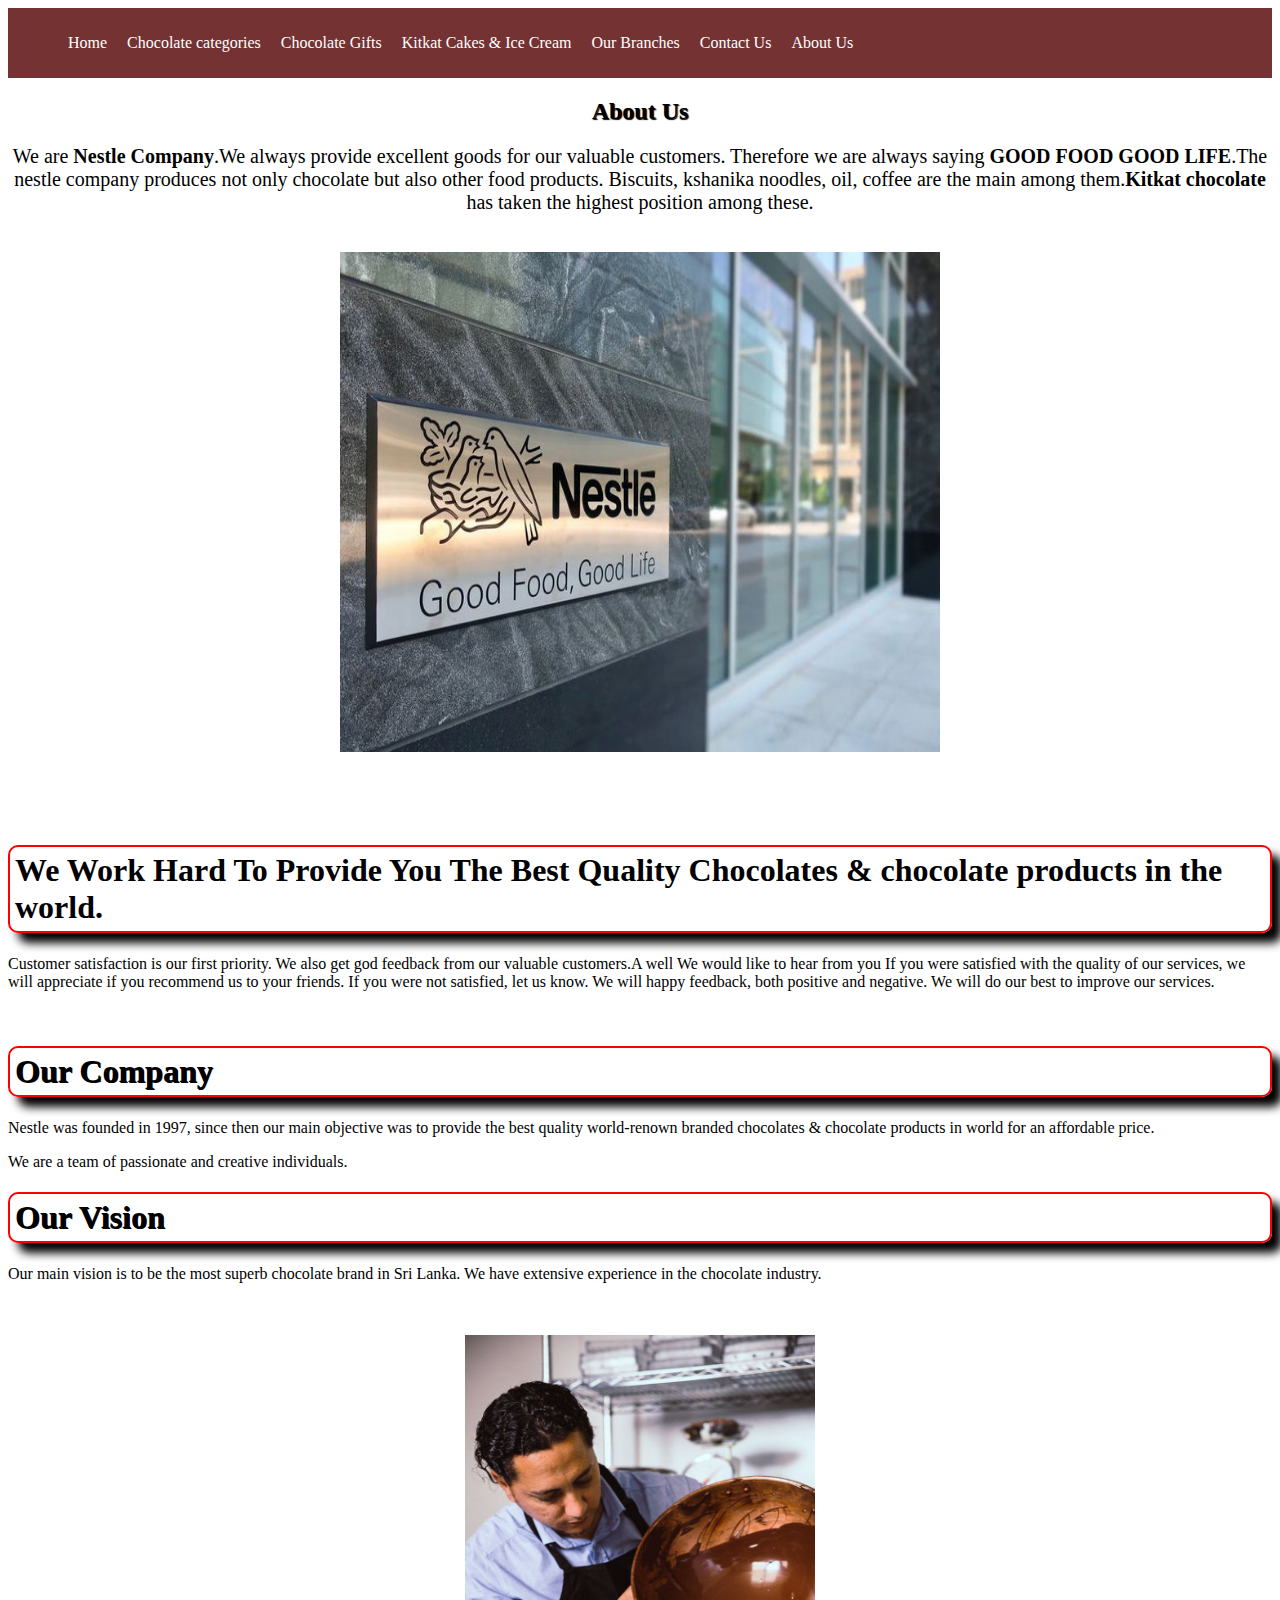
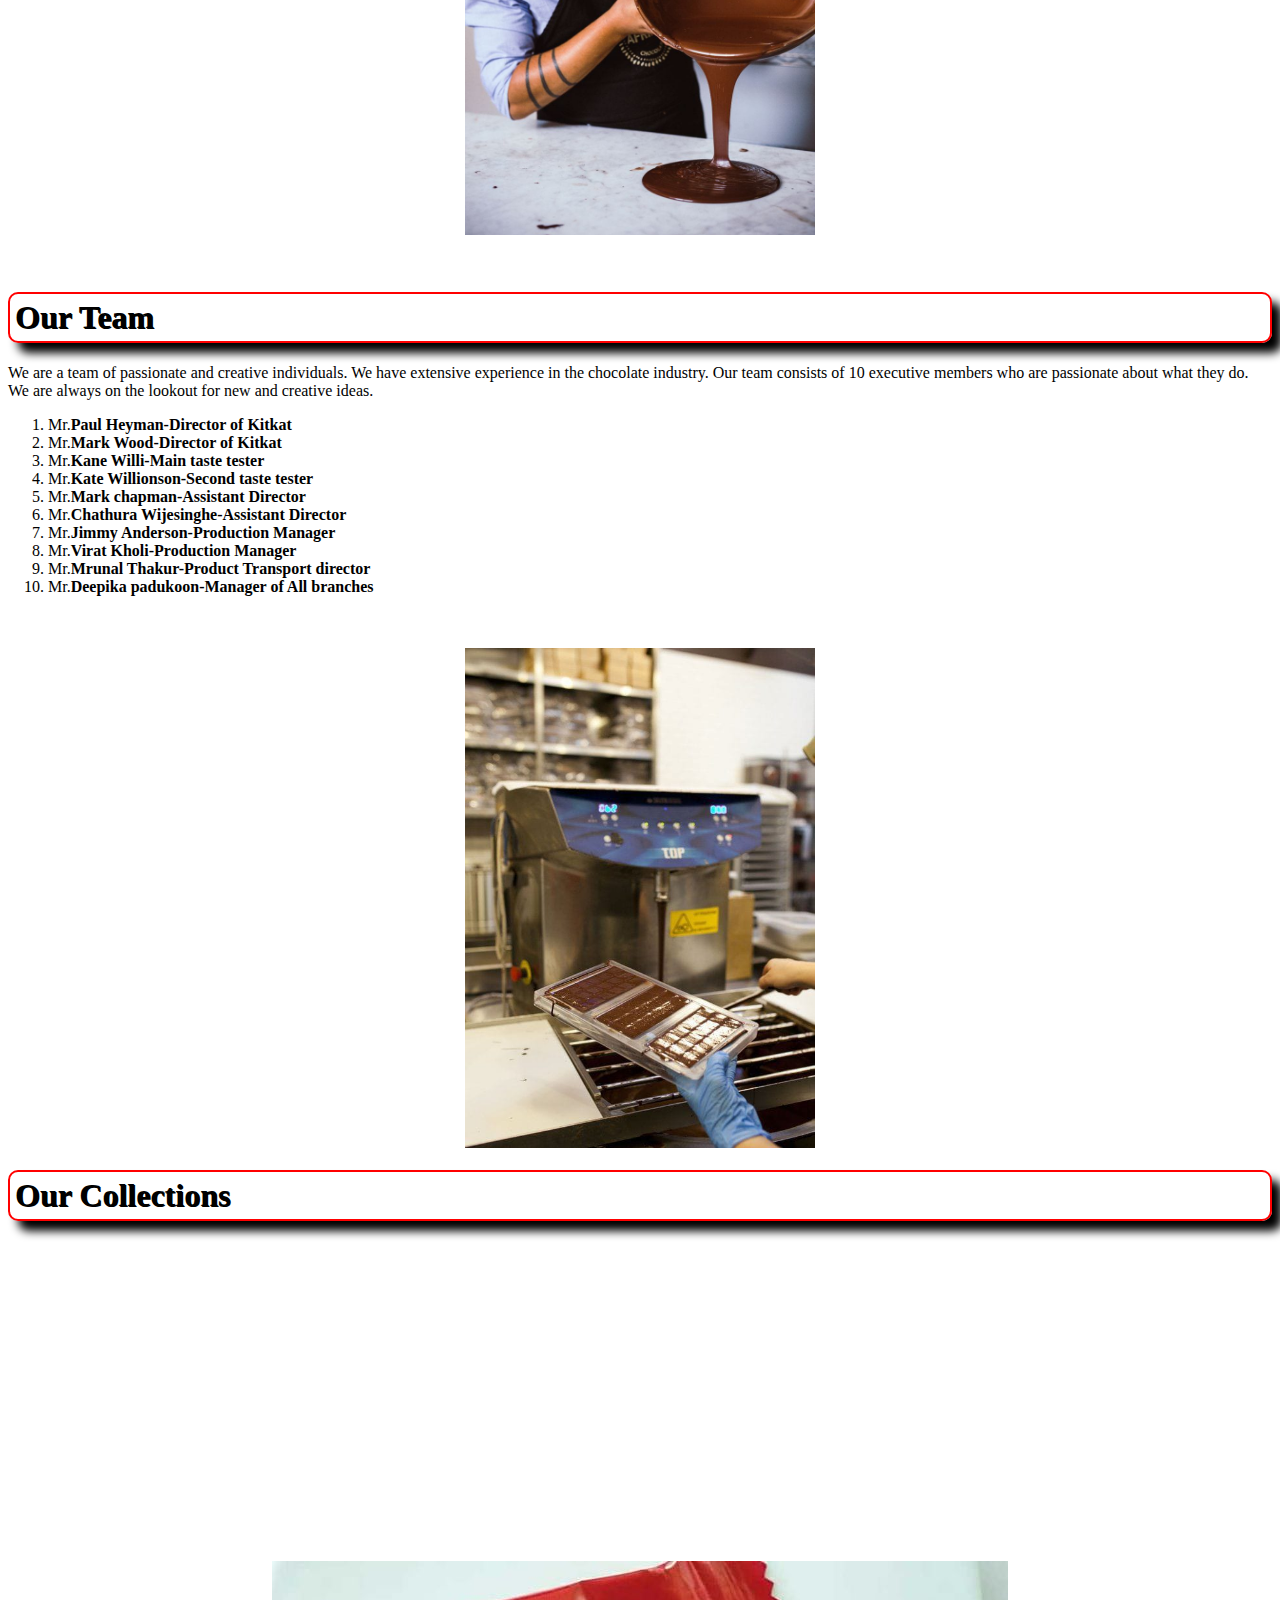
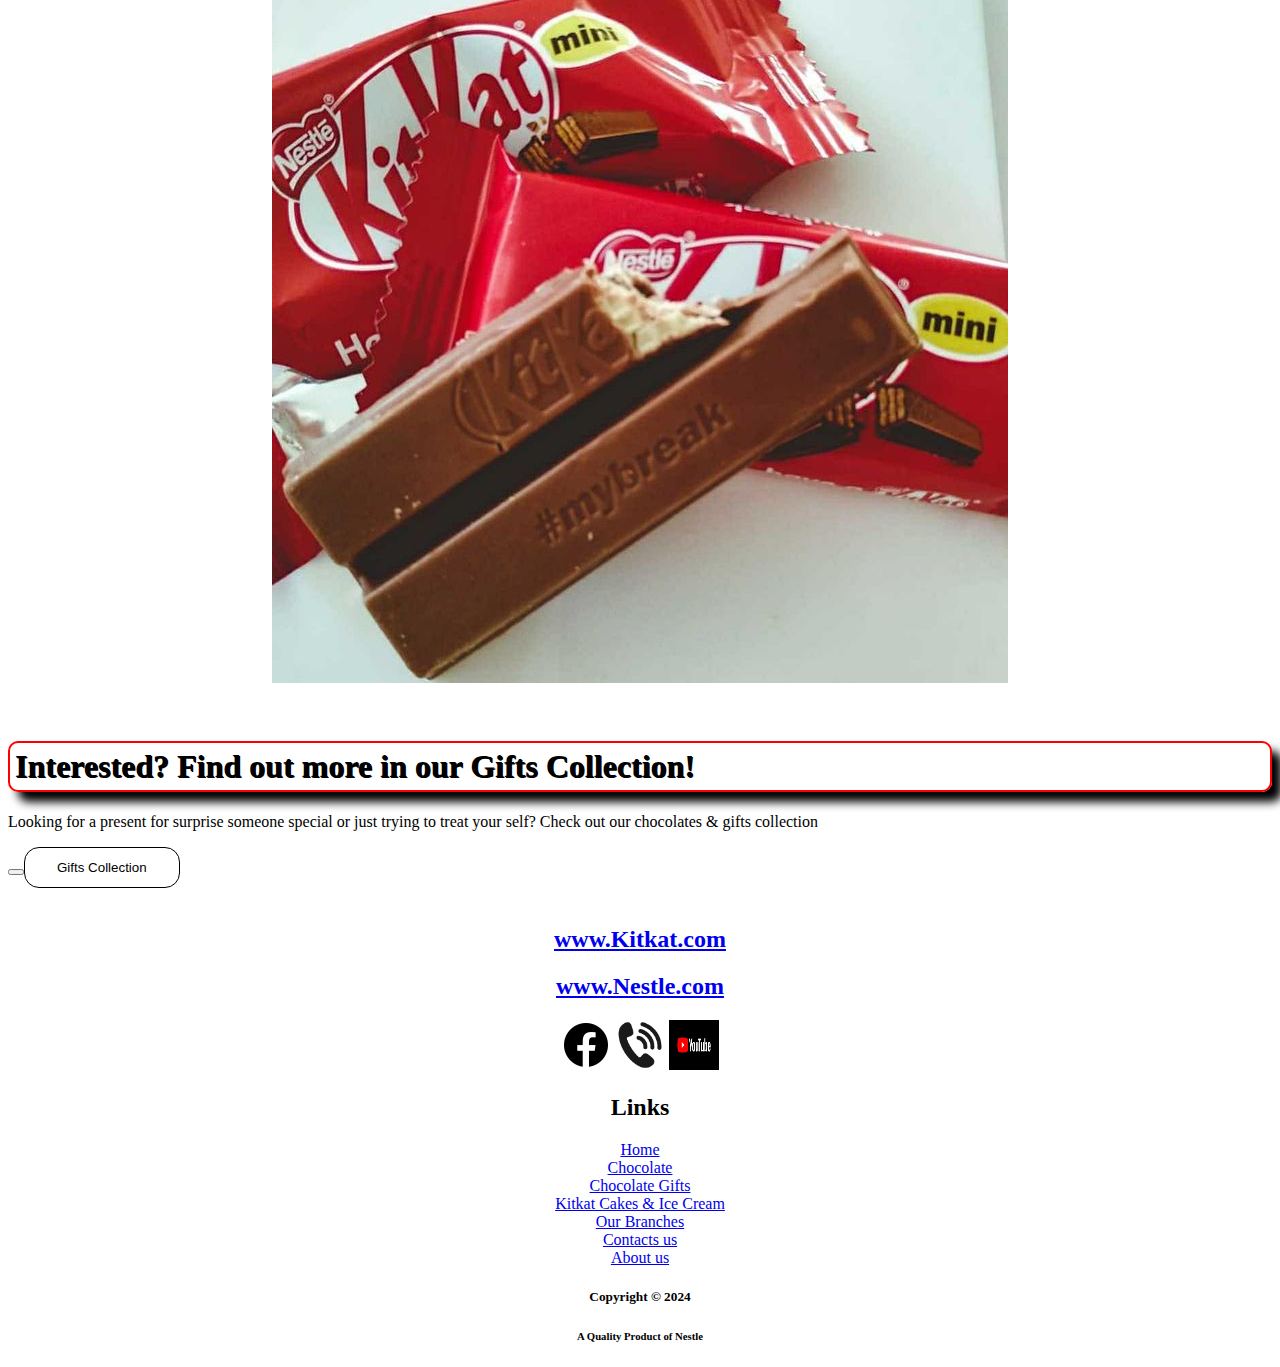
==== pages/about.html @ 21033369 "third commit" ====
<!DOCTYPE html>
<html lang="en">
<head>
    <meta charset="UTF-8">
    <meta name="viewport" content="width=device-width, initial-scale=1.0">
    <link rel="stylesheet" href="/pages/ss.css" />
    <title>About</title>
    <style>
      h2:hover{
        color: gray;
      }

      h1{
        border-width: auto;

        border: 2px solid red;

        padding: 5px;

        box-shadow: 10px 10px 10px black;

        border-radius: 10px;
      }

    </style>
</head>
<body>
    <nav>
        <ul>
          <li><a href="homepage.html">Home</a></li>
          <li><a href="chocolatepage.html">Chocolate categories</a></li>
          <li><a href="giftpage.html">Chocolate Gifts</a></li>
          <li><a href="chocolateCakes.html">Kitkat Cakes & Ice Cream</a></li>
          <li><a href="branches.html">Our Branches</a></li>
          <li><a href="contacts.html">Contact Us</a></li>
          <li><a href="About.html">About Us</a></li>
        </ul>
      </nav>
    </header>
    <main>
      <section>
        <div>
          <h2 style="text-align: center;text-shadow: 1px 1px 1px black; ">About Us</h2>
          <p style="text-align: center; font-size: 20px;">We are <b>Nestle Company</b>.We always provide excellent goods for our valuable customers.
            Therefore we are always saying <b>GOOD FOOD GOOD LIFE</b>.The nestle company produces not only chocolate but also other food products.
            Biscuits, kshanika noodles, oil, coffee are the main among them.<b>Kitkat chocolate</b> has taken the highest position among these.
          </p>
        </br>
          <img
          src="/assets/image/Nestlé to Rebrand 2 Candy Products Amid Racism Debate.jpeg"
          style="
            display: block;
            align-items: center;
            margin-left: auto;
            margin-right: auto;
          "
          width="600px"
          height="500px"
          />
        </div>
      </section>
    </br>
    </br>
    </br>
    </br>
      <section>
        <div>
          <h1>
            We Work Hard To Provide You The Best Quality Chocolates & 
            chocolate products in the world.
          </h1>
          <p><li>
            Customer satisfaction is our first priority. We also get god feedback
            from our valuable customers.A well We would like to hear from
            you If you were satisfied with the quality of our services, we
            will appreciate if you recommend us to your friends. If you were not
            satisfied, let us know. We will happy feedback, both positive and
            negative. We will do our best to improve our services.</li>
          </p>
        </div>
      </section>
      <br />
      <section>
        <div>
          <h1 style="text-shadow: 1px 1px;">Our Company</h1>
          <p><li>
            Nestle was founded in 1997, since then our main objective was
            to provide the best quality world-renown branded chocolates & chocolate
            products in world for an affordable price.</li>
            </p>
          <p>We are a team of passionate and creative individuals.</p>
        </div>
      </section>
      <section>
        <div>
          <h1 style="text-shadow: 1px 1px;">Our Vision</h1>
          <p><li>
            Our main vision is to be the most superb chocolate brand in Sri Lanka.
            We have extensive experience in the chocolate industry.</li>
          </p>
        </br>
        </br>
          <img
            src="/assets/image/WhatsApp Image 2024-09-06 at 13.57.25.jpeg"
            style="
            display: block;
            align-items: center;
            margin-left: auto;
            margin-right: auto;
            "
            alt="Process of making chocolates"
            width="350px"
            height="500px"
          />
        </div>
      </section>
      </br>
      </br>
      <section>
        <div>
          <h1 style="text-shadow: 1px 1px;">Our Team</h1>
          <p>
            We are a team of passionate and creative individuals. We have
            extensive experience in the chocolate industry. Our team consists of
            10 executive members who are passionate about what they do.
            We are always on the lookout for new and creative ideas.
          </p>
          <ol>
            <li>Mr.<b>Paul Heyman-Director of Kitkat</b></li>
            <li>Mr.<b>Mark Wood-Director of Kitkat</b></li>
            <li>Mr.<b>Kane Willi-Main taste tester</b></li>
            <li>Mr.<b>Kate Willionson-Second taste tester</b></li>
            <li>Mr.<b>Mark chapman-Assistant Director</b></li>
            <li>Mr.<b>Chathura Wijesinghe-Assistant Director</b></li>
            <li>Mr.<b>Jimmy Anderson-Production Manager</b></li>
            <li>Mr.<b>Virat Kholi-Production Manager</b></li>
            <li>Mr.<b>Mrunal Thakur-Product Transport director</b></li>
            <li>Mr.<b>Deepika padukoon-Manager of All branches</b></li>
          </ol>
        </br>
        </br>
          <img src="/assets/image/WhatsApp Image 2024-09-06 at 13.55.01 (1).jpeg" 
          style="
          display: block;
          align-items: center;
          margin-left: auto;
          margin-right: auto;
          "
          alt="Process of making chocolates"
          width="350px"
          height="500px"
          />
        </div>
      </section>
      <section>
        <div>
          <h1 style="text-shadow: 1px 1px;">Our Collections</h1>
          <iframe
            width="560"
            height="315"
            src="https://youtu.be/jKXQO_cjPKM?si=lywAt_xCs_itlaoI"
            title="YouTube video player"
            frameborder="0"
            allow="accelerometer; autoplay; clipboard-write; encrypted-media; gyroscope; picture-in-picture; web-share"
            referrerpolicy="strict-origin-when-cross-origin"
            allowfullscreen
          ></iframe>
          <iframe
            width="560"
            height="315"
            src="https://www.youtube.com/embed/FI9bSab16A4?si=kc9PJLikUp6NFxEb"
            title="YouTube video player"
            frameborder="0"
            allow="accelerometer; autoplay; clipboard-write; encrypted-media; gyroscope; picture-in-picture; web-share"
            referrerpolicy="strict-origin-when-cross-origin"
            allowfullscreen
          ></iframe>

          <img
            src="/assets/image/Chocolate.jpeg"
            style="display: block; margin-left: auto; margin-right: auto"
            alt="collection"
          />
        </br>
        </br>
          <h1 style="text-shadow: 1px 1px;">Interested? Find out more in our Gifts Collection!</h1>
          <p>
            Looking for a present for surprise someone special or just trying to
            treat your self? Check out our chocolates & gifts collection
          </p>
          <button>
            <a href="/pages/giftpage.html"><button class="btn">Gifts Collection</button></a>
          </button>
        </div>
      </section>
      </br>

      <footer style="text-align: center; background-color: rgb(255, 255, 255)">
        <h2><a href="https://www.kitkat.com/">www.Kitkat.com</a></h2>
        <h2><a href="https://www.kitkat.com/">www.Nestle.com</a></h2>
        <img
          src="/assets/image/icons8-facebook-logo-50.png"
          width="50px"
          height="50px"
          alt="facebook logo"
        />

        <img
          src="/assets/image/Premium Vector _ Vector phone icon.jpeg"
          width="50px"
          height="50px"
          alt="call logo"
        />
        <img
          src="/assets/image/download.jpeg"
          width="50px"
          height="50px"
          alt="youtube logo"
        />
         <h2>Links</h2>

        <a href="homepage.html">Home </a>
        <br />
        <a href="ChocolatePage.html">Chocolate</a>
        <br />
        <a href="giftpage.html">Chocolate Gifts</a>
        <br />
        <a href="chocolateCakes.html">Kitkat Cakes & Ice Cream</a>
        <br />
        <a href="Branches.html">Our Branches</a>
        <br />
        <a href="contacts.html">Contacts us</a>
        <br />
        <a href="about.html">About us</a>
        <h5>Copyright &copy; 2024</h5>
        <h6>A Quality Product of Nestle</h6>
    </main>
</body>
</html>
---- pages/ss.css ----
.main{
    display: flex;
    flex-direction: column;
    align-items: center;
    justify-content: center;
    margin-top: 5%;
    margin-bottom: 5%;
    background-color : #ffffff;
}

.card{
    display: inline-block;
    margin: 2%;
    padding: 2%;
    background-color: #f5f5f5;
    border-radius: 10px;
    box-shadow: 0 0 10px rgba(0, 0, 0, 0.2);
    text-align: center;
    width: 30%;
    height: 30%;
    text-align: center;
}

.card img{
    width: 100%;
    height: 100%;
    border-radius: 10px;
}

.card button{
    margin-top: 5%;
    padding: 5px 10px;
    border: none;
    background-color:chocolate;
    color: white;
    border-radius: 5px;
    cursor: pointer;
    width: 50%;
}

.card button:hover{
    background-color: #cc8484;
}

nav{
    display: flex;
    justify-content: space-between;
    align-items: center;
    background-color: #743232;
    padding: 10px 20px;
    color: white;
}

nav ul{
    display: flex;
    list-style: none;
}

nav ul li{
    margin-right: 20px;
}

nav ul li a{
    color: white;
    text-decoration: none;
}

nav ul li a:hover{
    text-decoration: underline;
}
.header{
    text-align: center;
    color: #914545;
    margin-bottom: 2%;
    margin-top: 2%;
}

.btn{
    border: 1px solid black;
    color: black;
    background-color: white;
    padding: 12px 32px;
    border-radius: 15px;
}

button:hover{
    background-color: black;
    color: white;
    cursor: pointer;
}
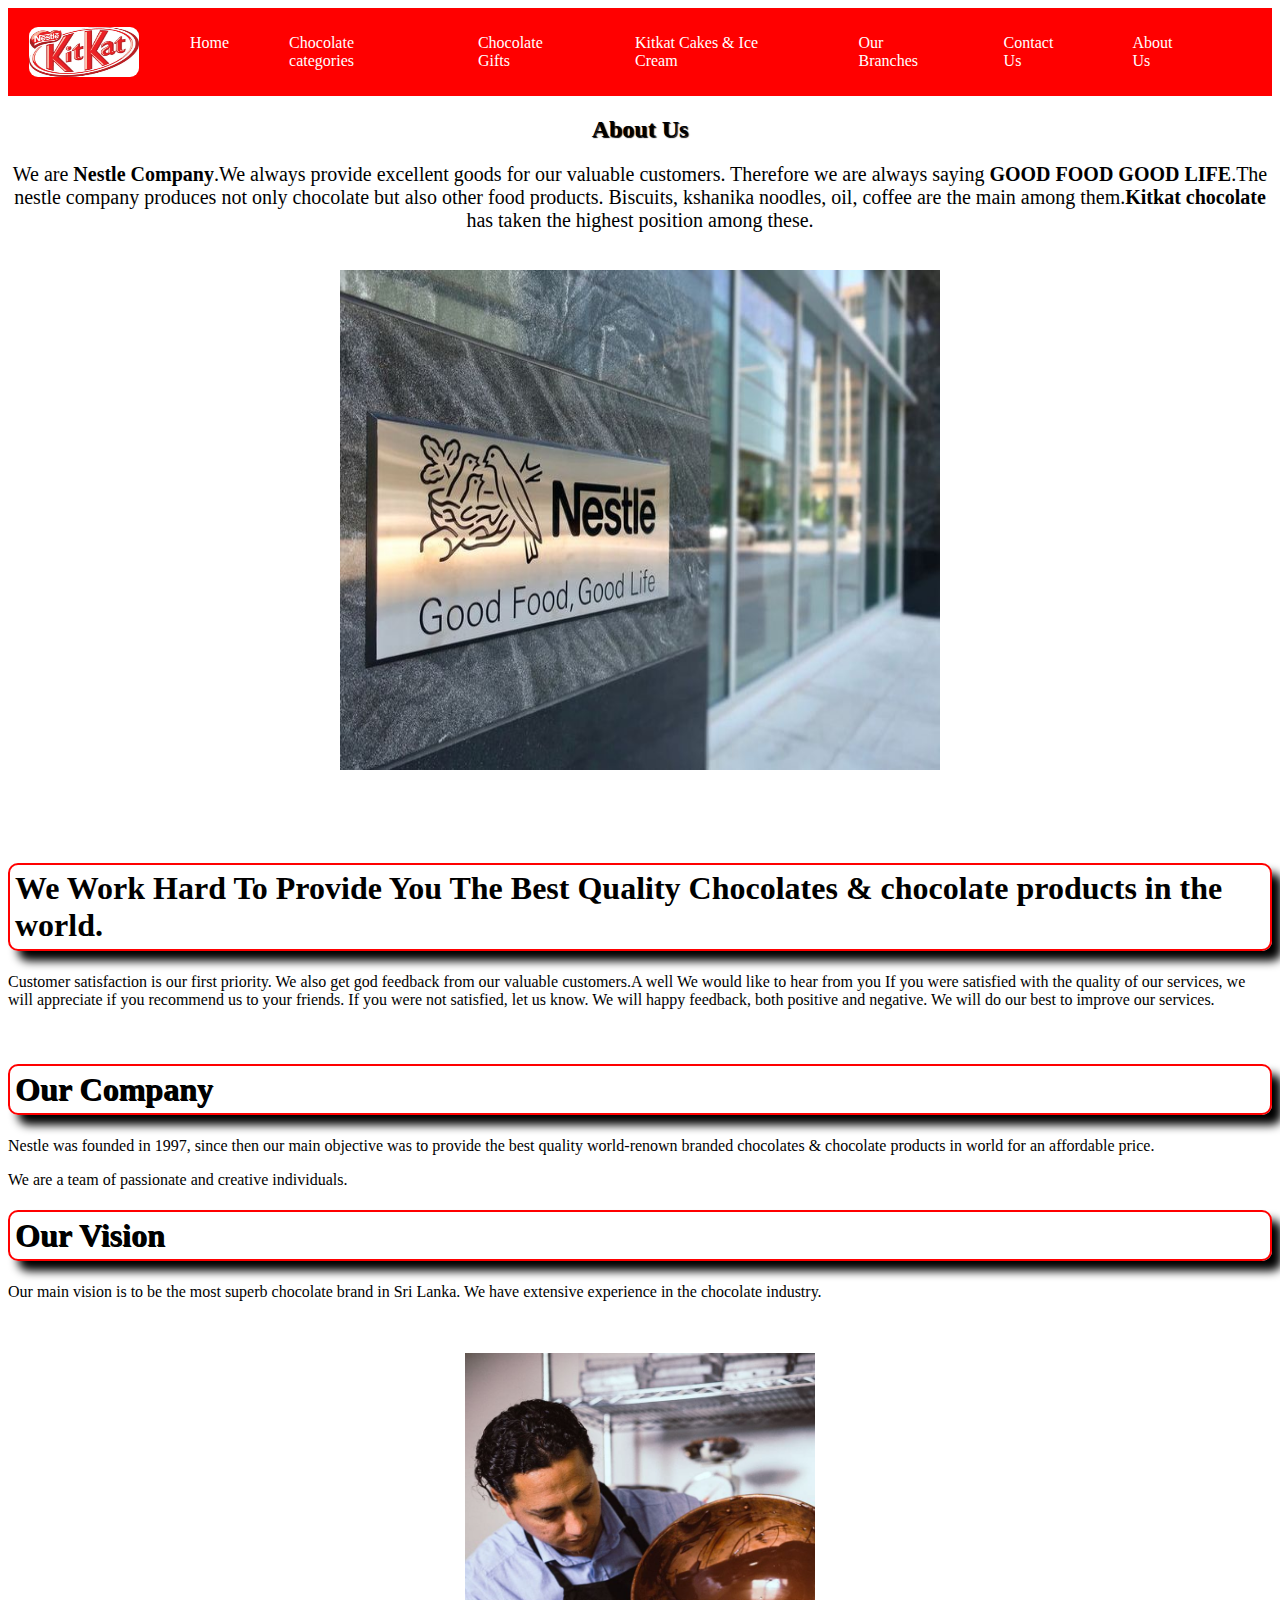
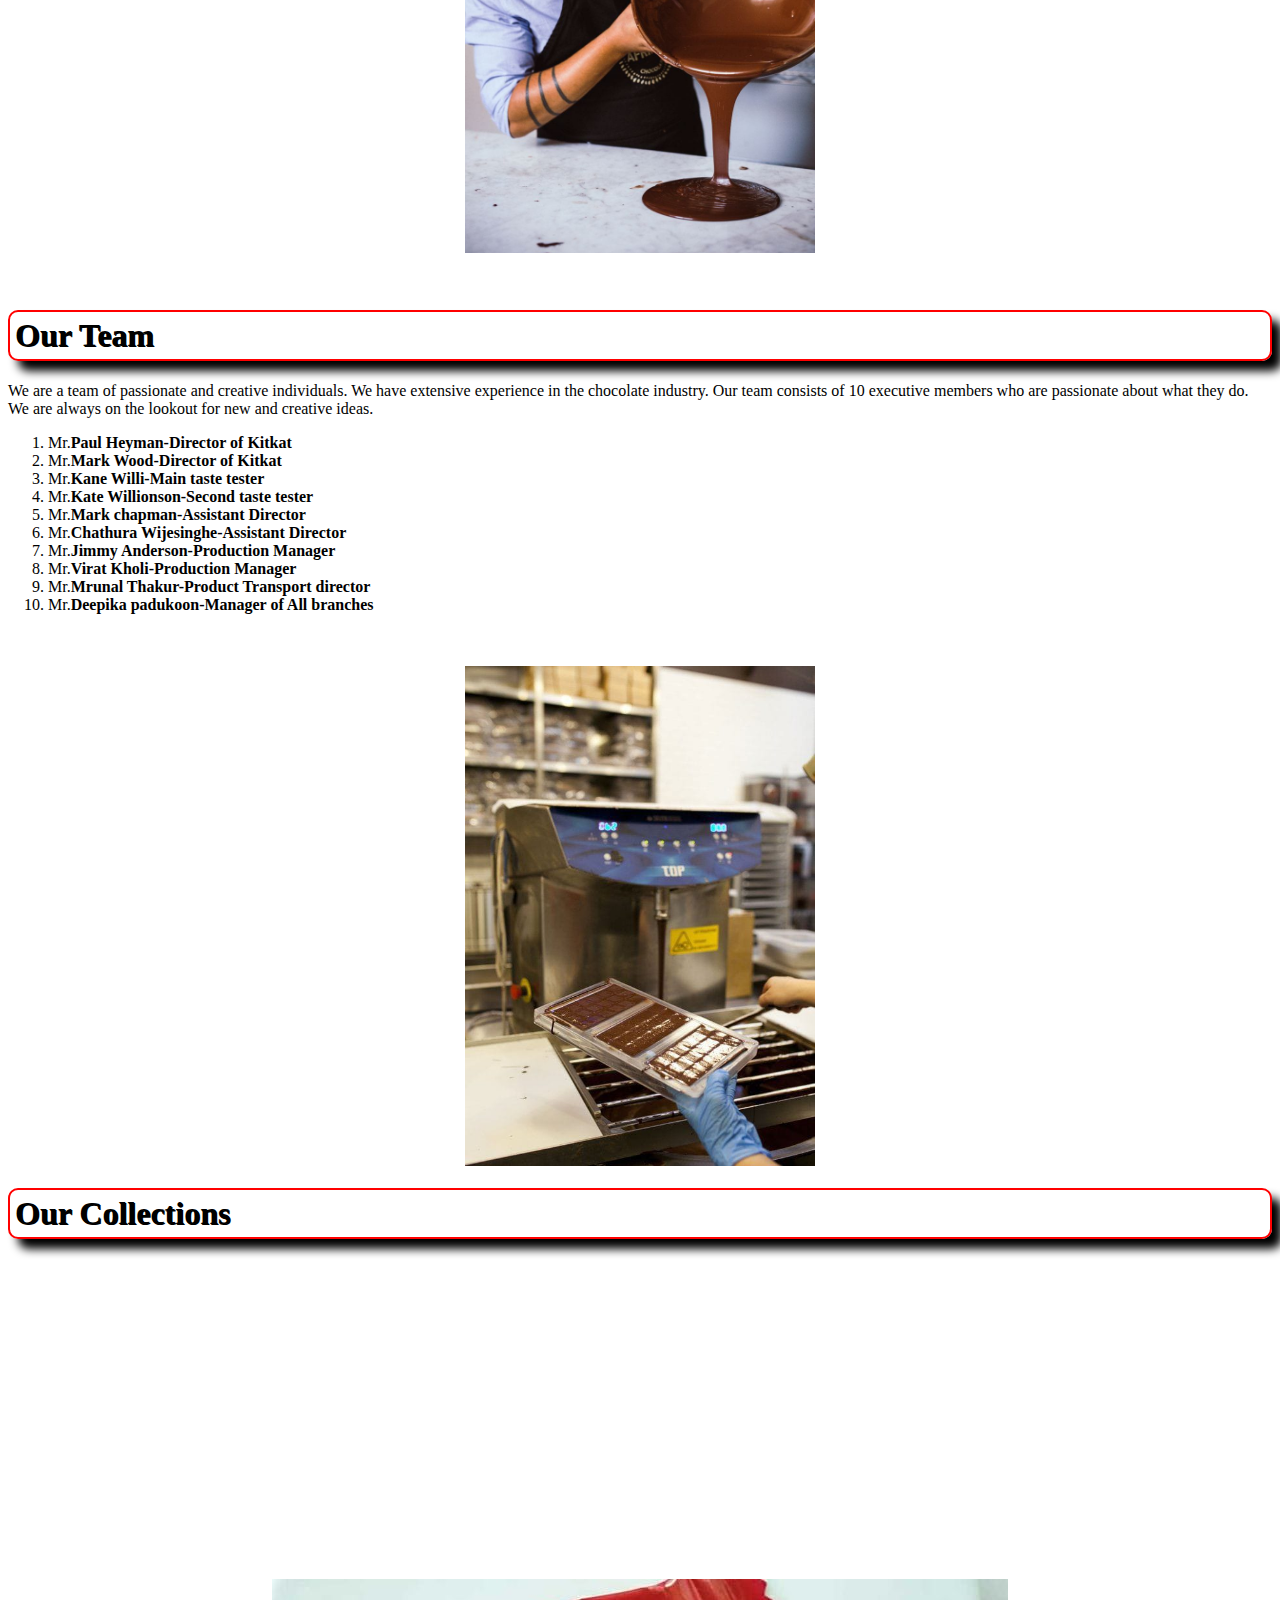
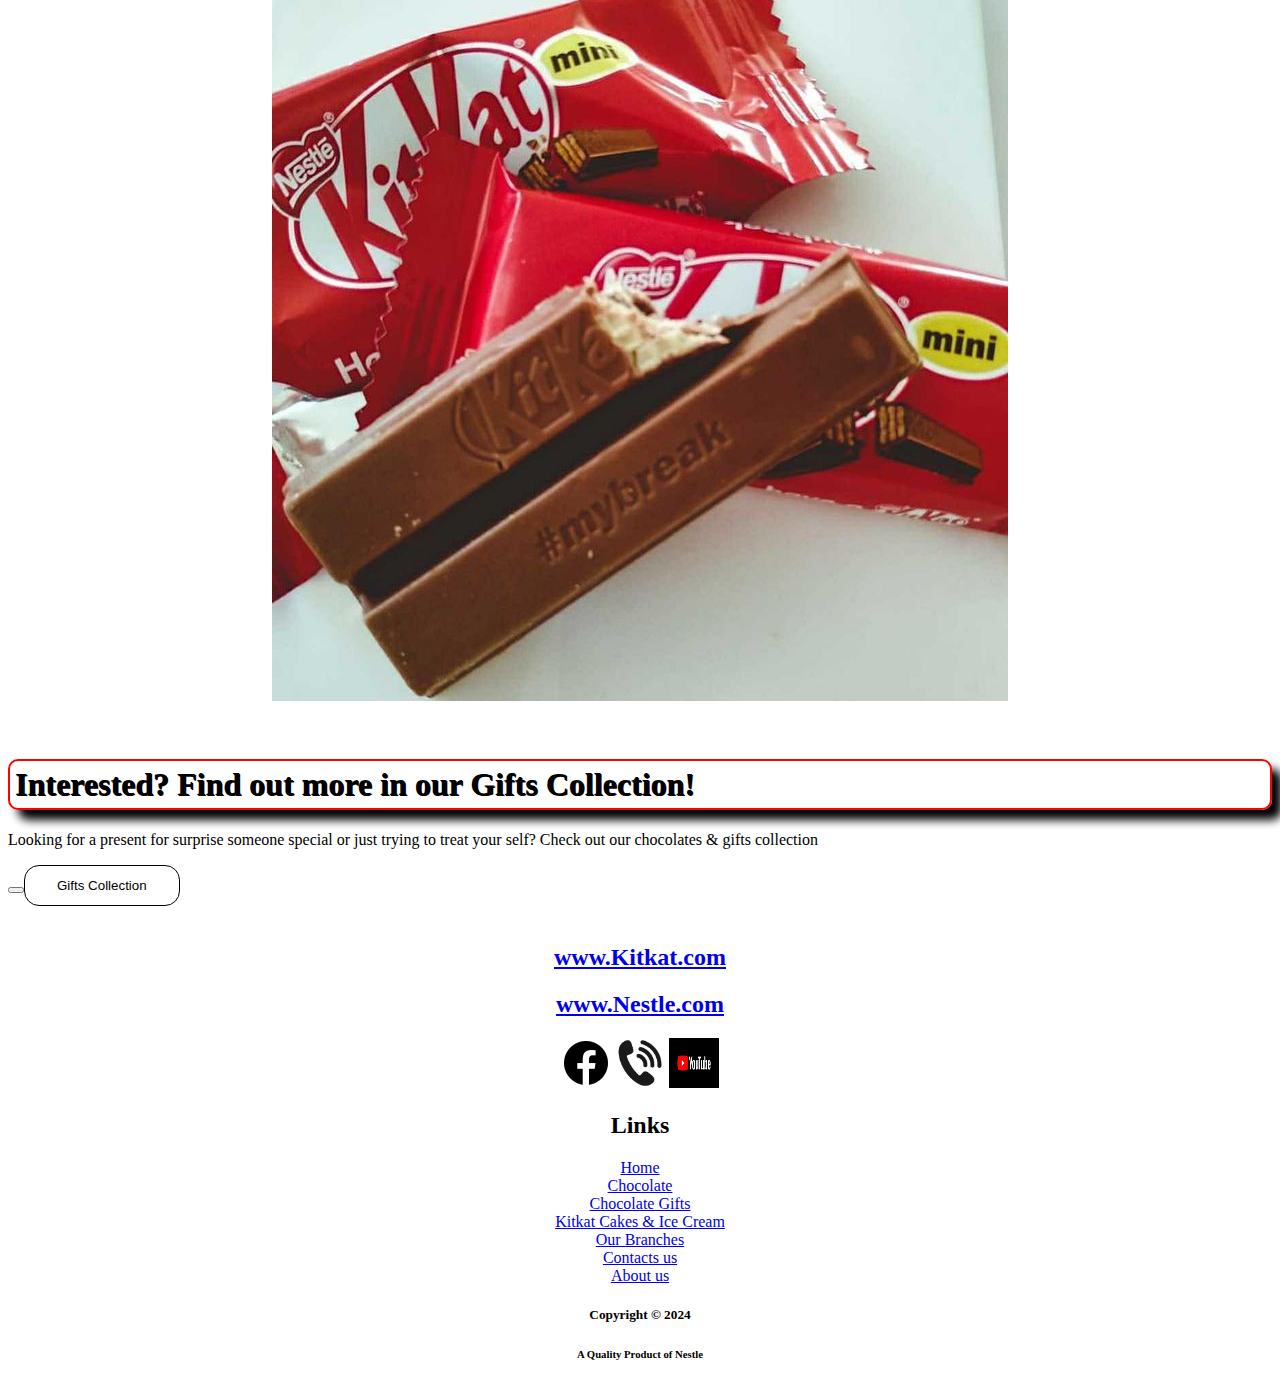
==== commit 3307a9b3: "third commit" ====
--- a/pages/about.html
+++ b/pages/about.html
@@ -3,29 +3,15 @@
 <head>
     <meta charset="UTF-8">
     <meta name="viewport" content="width=device-width, initial-scale=1.0">
-    <link rel="stylesheet" href="/pages/ss.css" />
+    <link rel="stylesheet" href="/css/about.css" />
     <title>About</title>
-    <style>
-      h2:hover{
-        color: gray;
-      }
-
-      h1{
-        border-width: auto;
-
-        border: 2px solid red;
-
-        padding: 5px;
-
-        box-shadow: 10px 10px 10px black;
-
-        border-radius: 10px;
-      }
-
-    </style>
 </head>
 <body>
-    <nav>
+    <header>
+      <nav>
+      <div id="logo-container">
+        <img id="logo" src="/assets/image/Kit Kat Logo.jpeg" alt="logo">
+      </div>
         <ul>
           <li><a href="homepage.html">Home</a></li>
           <li><a href="chocolatepage.html">Chocolate categories</a></li>
--- a/css/about.css
+++ b/css/about.css
@@ -0,0 +1,114 @@
+.main{
+    display: flex;
+    flex-direction: column;
+    align-items: center;
+    justify-content: center;
+    margin-top: 5%;
+    margin-bottom: 5%;
+    background-color : #ffffff;
+}
+
+.card{
+    display: inline-block;
+    margin: 2%;
+    padding: 2%;
+    background-color: #f5f5f5;
+    border-radius: 10px;
+    box-shadow: 0 0 10px rgba(0, 0, 0, 0.2);
+    text-align: center;
+    width: 30%;
+    height: 30%;
+    text-align: center;
+}
+
+.card img{
+    width: 100%;
+    height: 100%;
+    border-radius: 10px;
+}
+
+.card button{
+    margin-top: 5%;
+    padding: 5px 10px;
+    border: none;
+    background-color:chocolate;
+    color: white;
+    border-radius: 5px;
+    cursor: pointer;
+    width: 50%;
+}
+
+.card button:hover{
+    background-color: #cc8484;
+}
+
+nav{
+    display: flex;
+    justify-content: space-between;
+    align-items: center;
+    background-color: red;
+    padding: 10px 20px;
+    color: white;
+}
+
+nav ul{
+    display: flex;
+    list-style: none;
+}
+
+nav ul li{
+    margin-right: 60px;
+}
+
+nav ul li a{
+    color: white;
+    text-decoration: none;
+}
+
+nav ul li a:hover{
+    text-decoration: underline;
+}
+.header{
+    text-align: center;
+    color: #914545;
+    margin-bottom: 2%;
+    margin-top: 2%;
+}
+
+.btn{
+    border: 1px solid black;
+    color: black;
+    background-color: white;
+    padding: 12px 32px;
+    border-radius: 15px;
+}
+
+button:hover{
+    background-color: black;
+    color: white;
+    cursor: pointer;
+}
+
+#logo{
+    width: 110px;
+    height: 50px;
+    margin-right: 10px;
+    border: 1px solid red;
+    border-radius: 10px;
+}
+
+#logo-container{
+    display: flex;
+}
+
+h2:hover{
+    color: gray;
+  }
+
+h1{
+    border-width: auto;
+    border: 2px solid red;
+    padding: 5px;
+    box-shadow: 10px 10px 10px black;
+    border-radius: 10px;
+}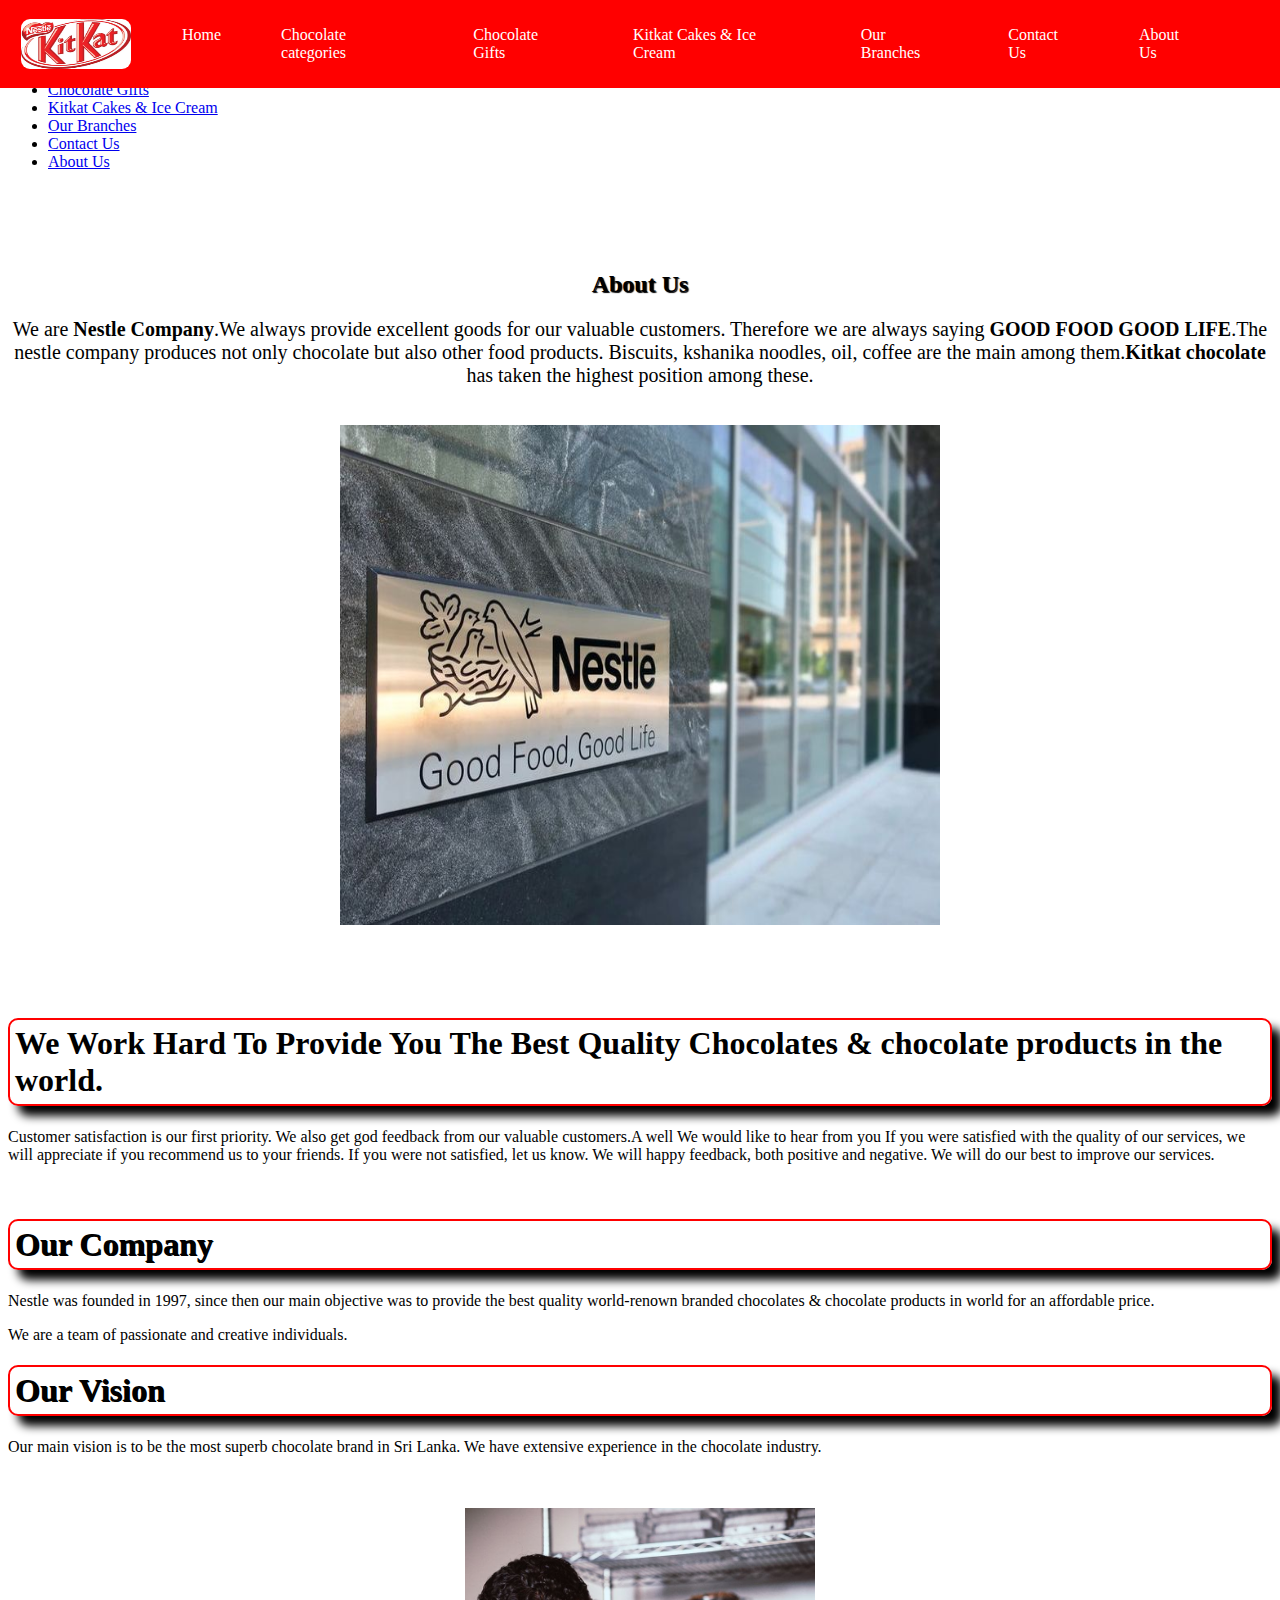
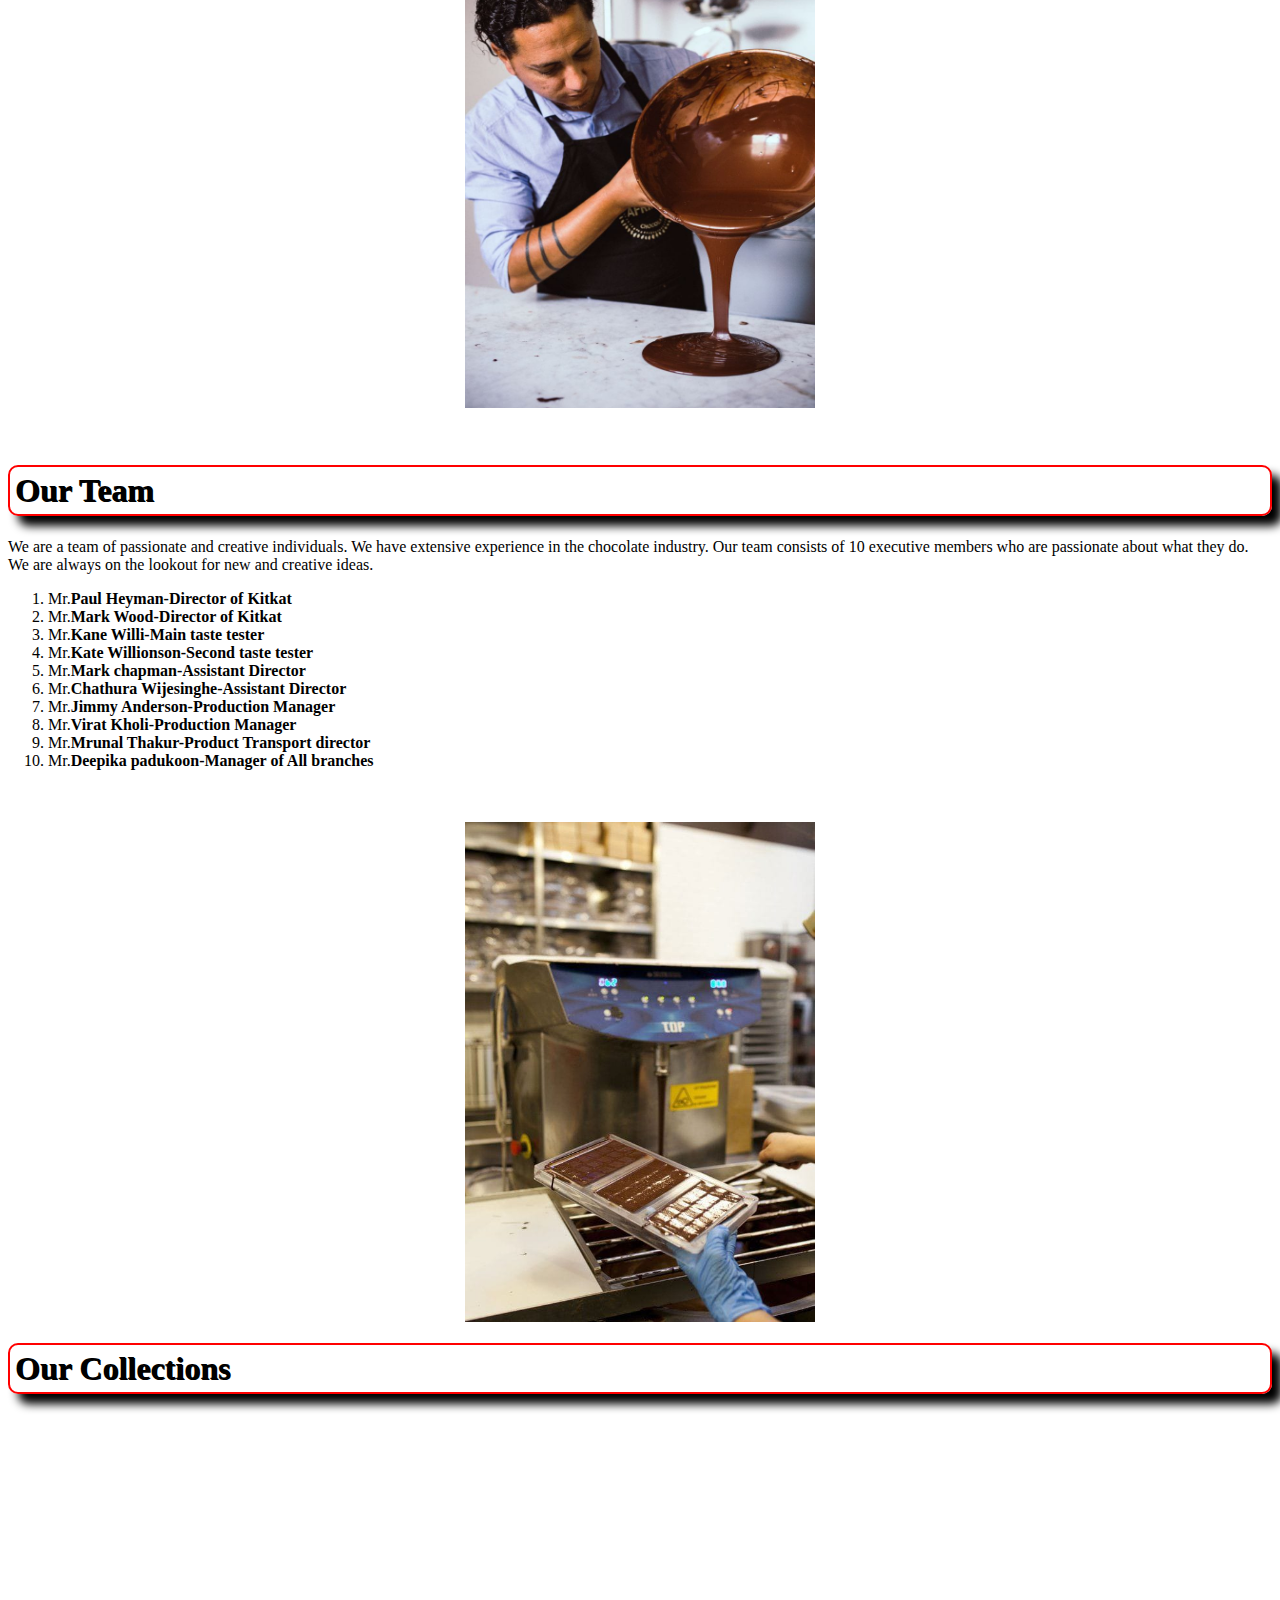
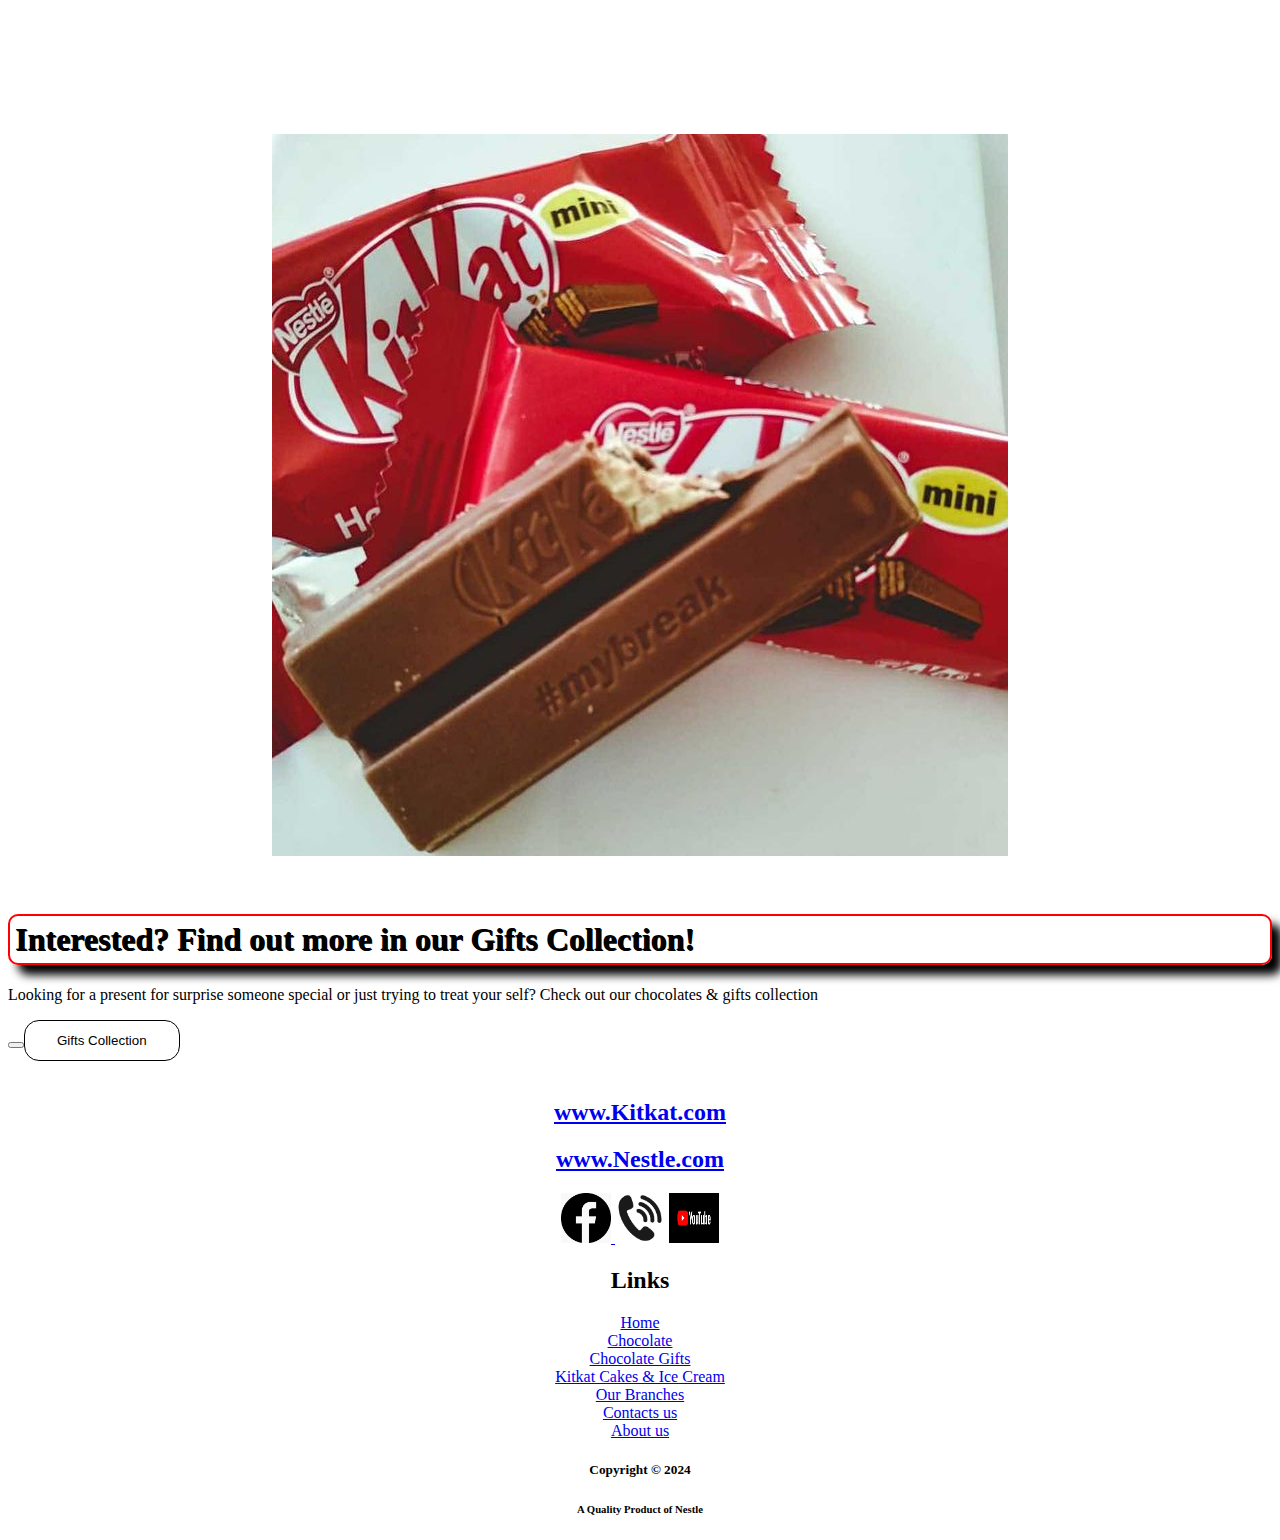
==== commit 6a5135bd: "fourth commit" ====
--- a/pages/about.html
+++ b/pages/about.html
@@ -4,6 +4,13 @@
     <meta charset="UTF-8">
     <meta name="viewport" content="width=device-width, initial-scale=1.0">
     <link rel="stylesheet" href="/css/about.css" />
+    <link
+      rel="stylesheet"
+      href="https://cdnjs.cloudflare.com/ajax/libs/font-awesome/6.5.1/css/all.min.css"
+      integrity="sha512-DTOQO9RWCH3ppGqcWaEA1BIZOC6xxalwEsw9c2QQeAIftl+Vegovlnee1c9QX4TctnWMn13TZye+giMm8e2LwA=="
+      crossorigin="anonymous"
+      referrerpolicy="no-referrer"
+    />
     <title>About</title>
 </head>
 <body>
@@ -21,12 +28,25 @@
           <li><a href="contacts.html">Contact Us</a></li>
           <li><a href="About.html">About Us</a></li>
         </ul>
+        <i class="fa fa-bars burger" id="burger" aria-hidden="true"></i>
       </nav>
     </header>
+    <div class="menu-panel" id="menu-panel-id">
+      <button class="close-btn" id="btn-close">&times;</button>
+      <ul>
+        <li><a href="homepage.html">Home</a></li>
+        <li><a href="chocolatepage.html">Chocolate categories</a></li>
+        <li><a href="giftpage.html">Chocolate Gifts</a></li>
+        <li><a href="chocolateCakes.html">Kitkat Cakes & Ice Cream</a></li>
+        <li><a href="branches.html">Our Branches</a></li>
+        <li><a href="contacts.html">Contact Us</a></li>
+        <li><a href="About.html">About Us</a></li>
+      </ul>
+    </div>
     <main>
       <section>
         <div>
-          <h2 style="text-align: center;text-shadow: 1px 1px 1px black; ">About Us</h2>
+          <h2 style="text-align: center;text-shadow: 1px 1px 1px black;margin-top: 100px;">About Us</h2>
           <p style="text-align: center; font-size: 20px;">We are <b>Nestle Company</b>.We always provide excellent goods for our valuable customers.
             Therefore we are always saying <b>GOOD FOOD GOOD LIFE</b>.The nestle company produces not only chocolate but also other food products.
             Biscuits, kshanika noodles, oil, coffee are the main among them.<b>Kitkat chocolate</b> has taken the highest position among these.
@@ -184,12 +204,14 @@
       <footer style="text-align: center; background-color: rgb(255, 255, 255)">
         <h2><a href="https://www.kitkat.com/">www.Kitkat.com</a></h2>
         <h2><a href="https://www.kitkat.com/">www.Nestle.com</a></h2>
-        <img
-          src="/assets/image/icons8-facebook-logo-50.png"
+        <a href="https://web.facebook.com/kitkat/?_rdc=1&_rdr">
+          <img
+          src="/assets/image/Round Black Facebook Fb Logo Icon Sign.jpeg"
           width="50px"
           height="50px"
           alt="facebook logo"
-        />
+          />
+        </a>
 
         <img
           src="/assets/image/Premium Vector _ Vector phone icon.jpeg"
@@ -197,12 +219,14 @@
           height="50px"
           alt="call logo"
         />
-        <img
+        <a href="https://www.youtube.com/@kitkat/featured">
+          <img
           src="/assets/image/download.jpeg"
           width="50px"
           height="50px"
           alt="youtube logo"
-        />
+          />
+        </a>
          <h2>Links</h2>
 
         <a href="homepage.html">Home </a>
@@ -221,5 +245,18 @@
         <h5>Copyright &copy; 2024</h5>
         <h6>A Quality Product of Nestle</h6>
     </main>
+    <script>
+      const burger = document.getElementById("burger");
+      const menuPanel = document.getElementById("menu-panel-id");
+      const closeBtn = document.getElementById("btn-close");
+
+      burger.addEventListener("click", () => {
+        menuPanel.classList.toggle("active");
+      });
+
+      closeBtn.addEventListener("click", () => {
+        menuPanel.classList.remove("active");
+      });
+    </script>
 </body>
 </html>--- a/css/about.css
+++ b/css/about.css
@@ -49,6 +49,11 @@
     background-color: red;
     padding: 10px 20px;
     color: white;
+    position: fixed;
+    top: 0;
+    right: 0;
+    left: 0;
+    z-index: 1030;
 }
 
 nav ul{
@@ -111,4 +116,5 @@
     padding: 5px;
     box-shadow: 10px 10px 10px black;
     border-radius: 10px;
-}+}
+
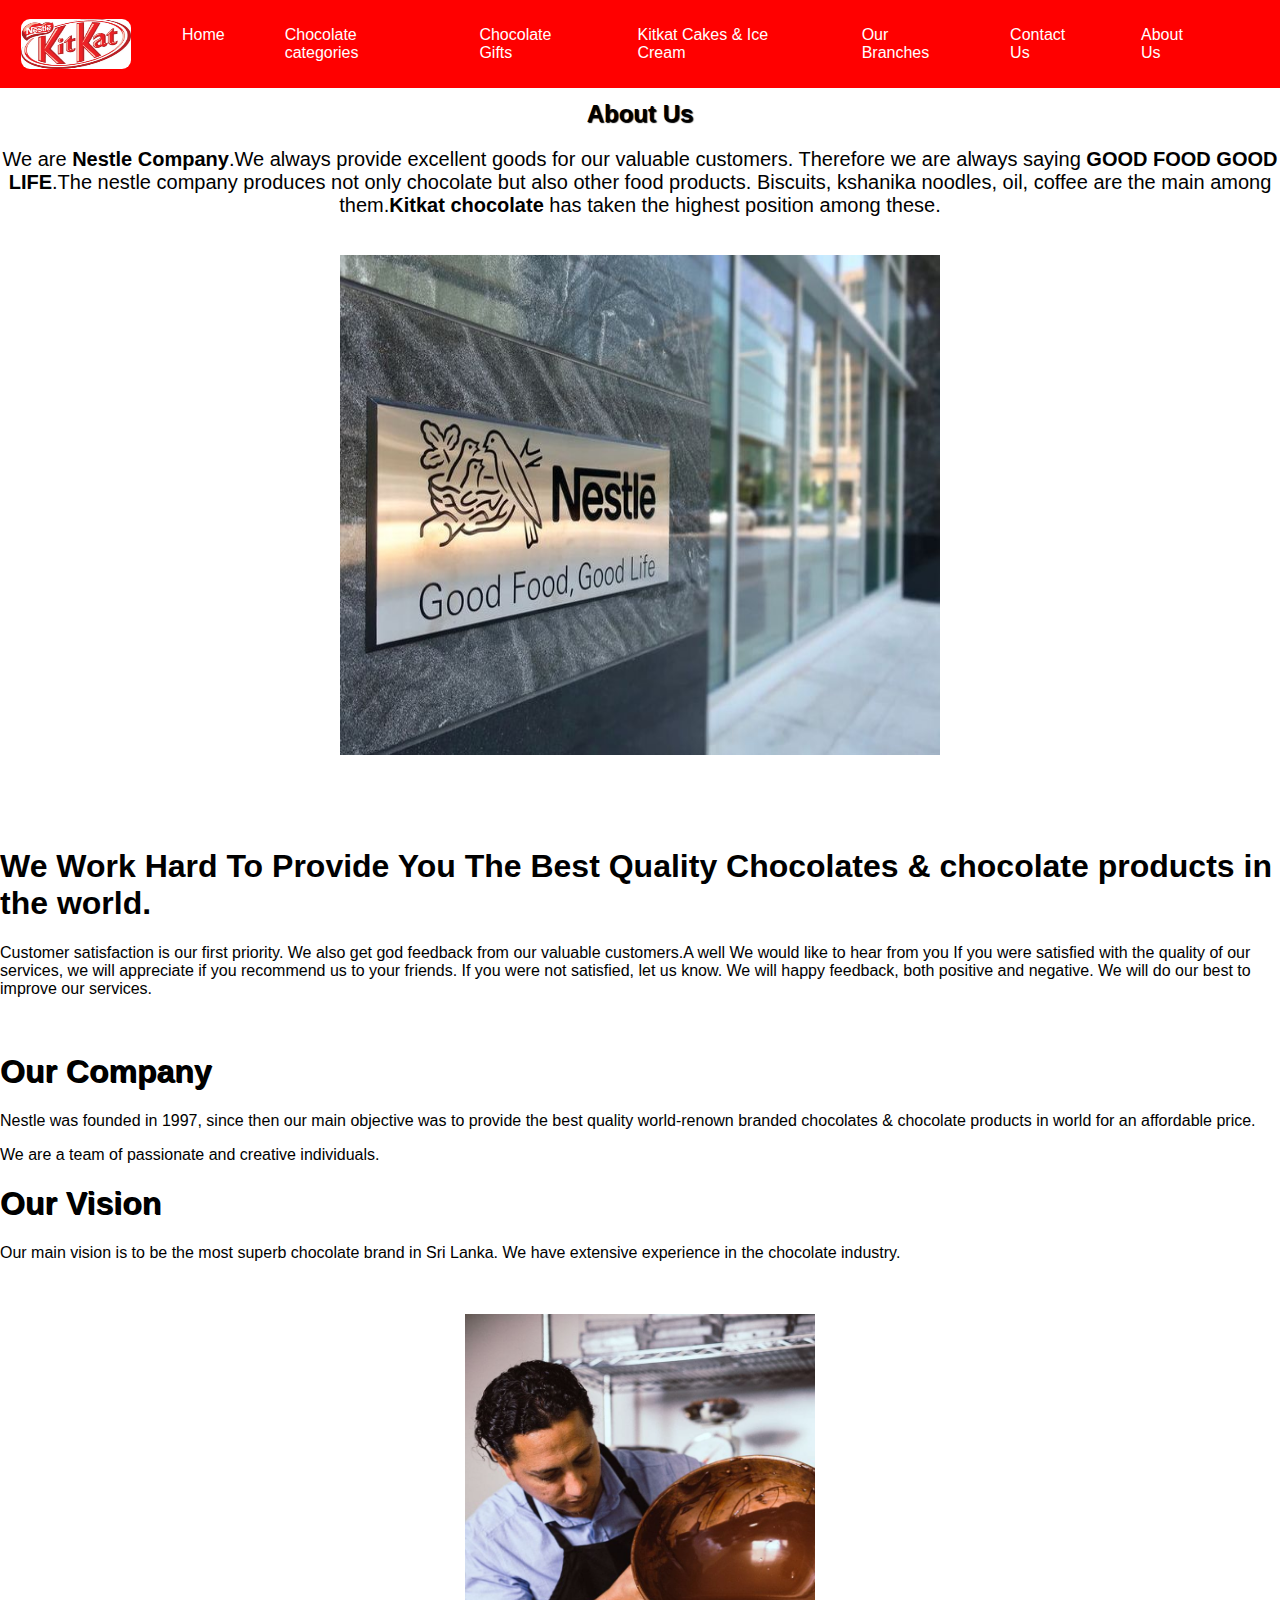
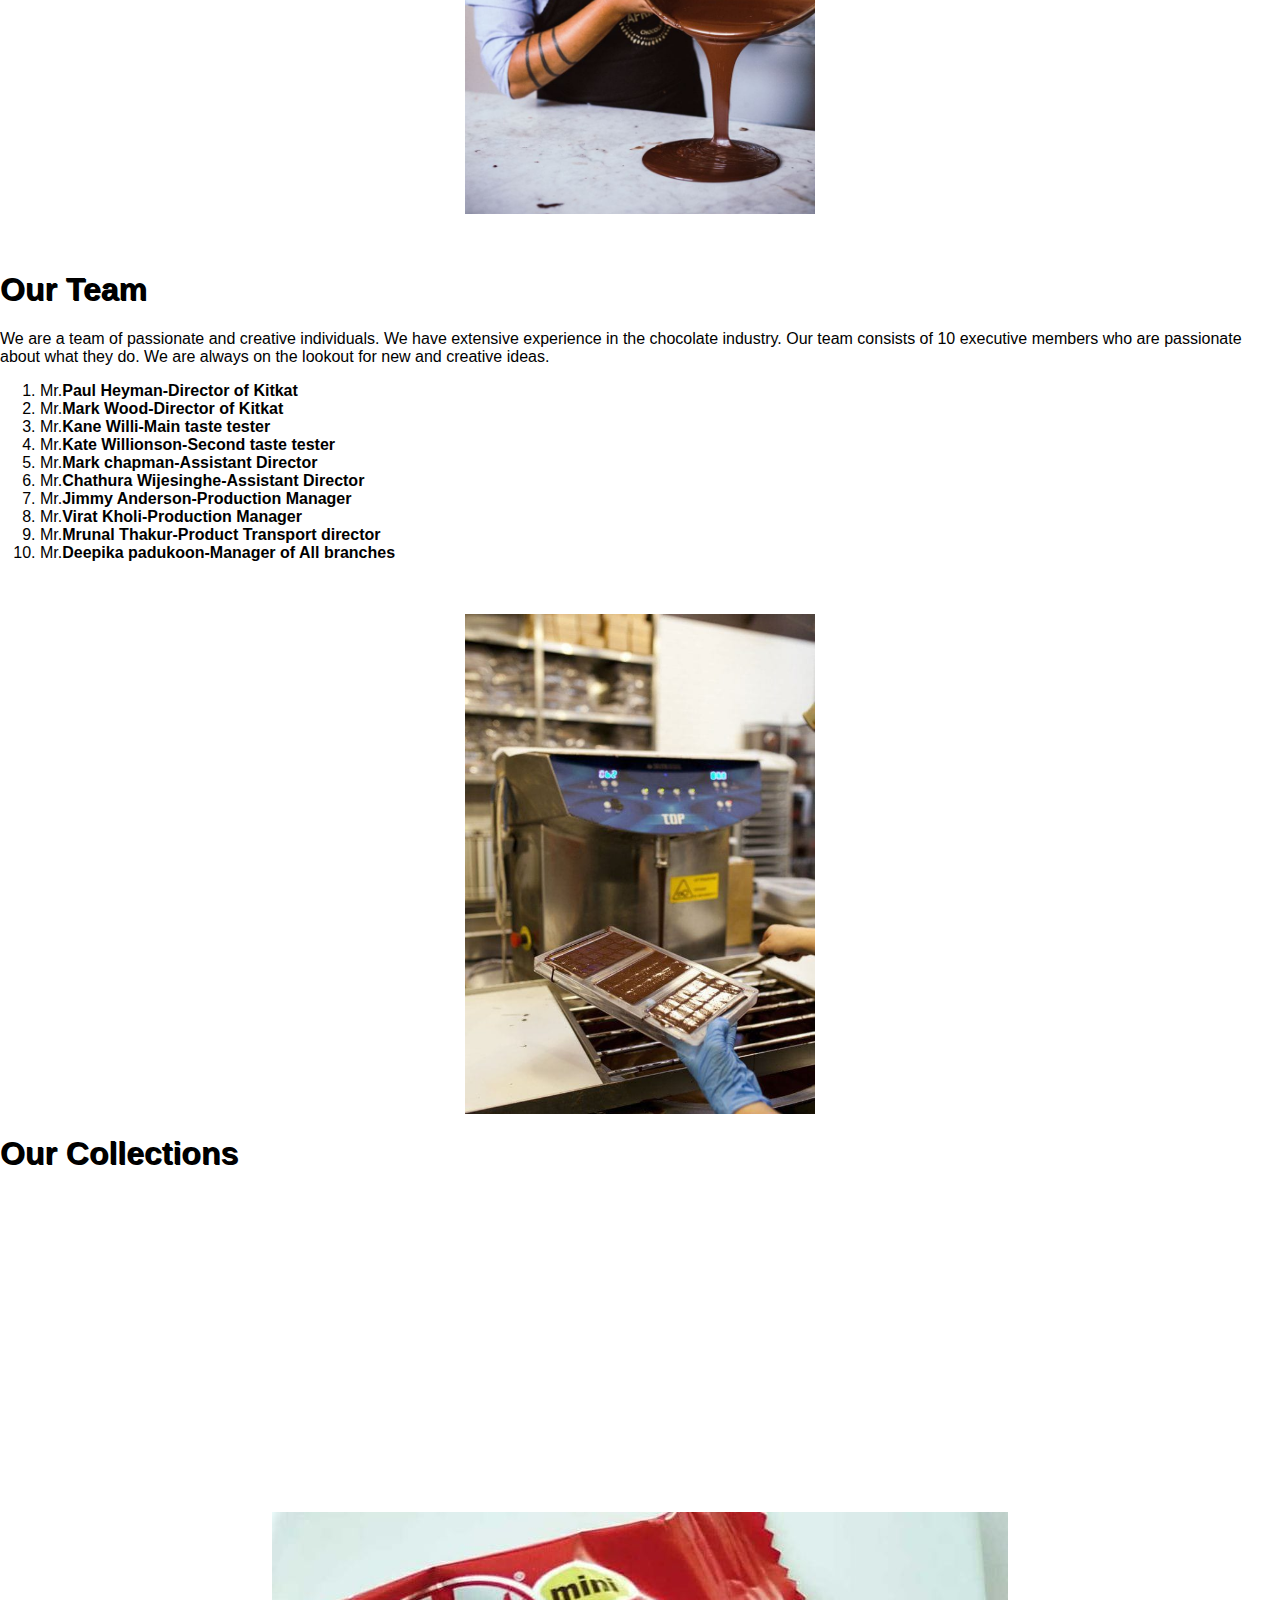
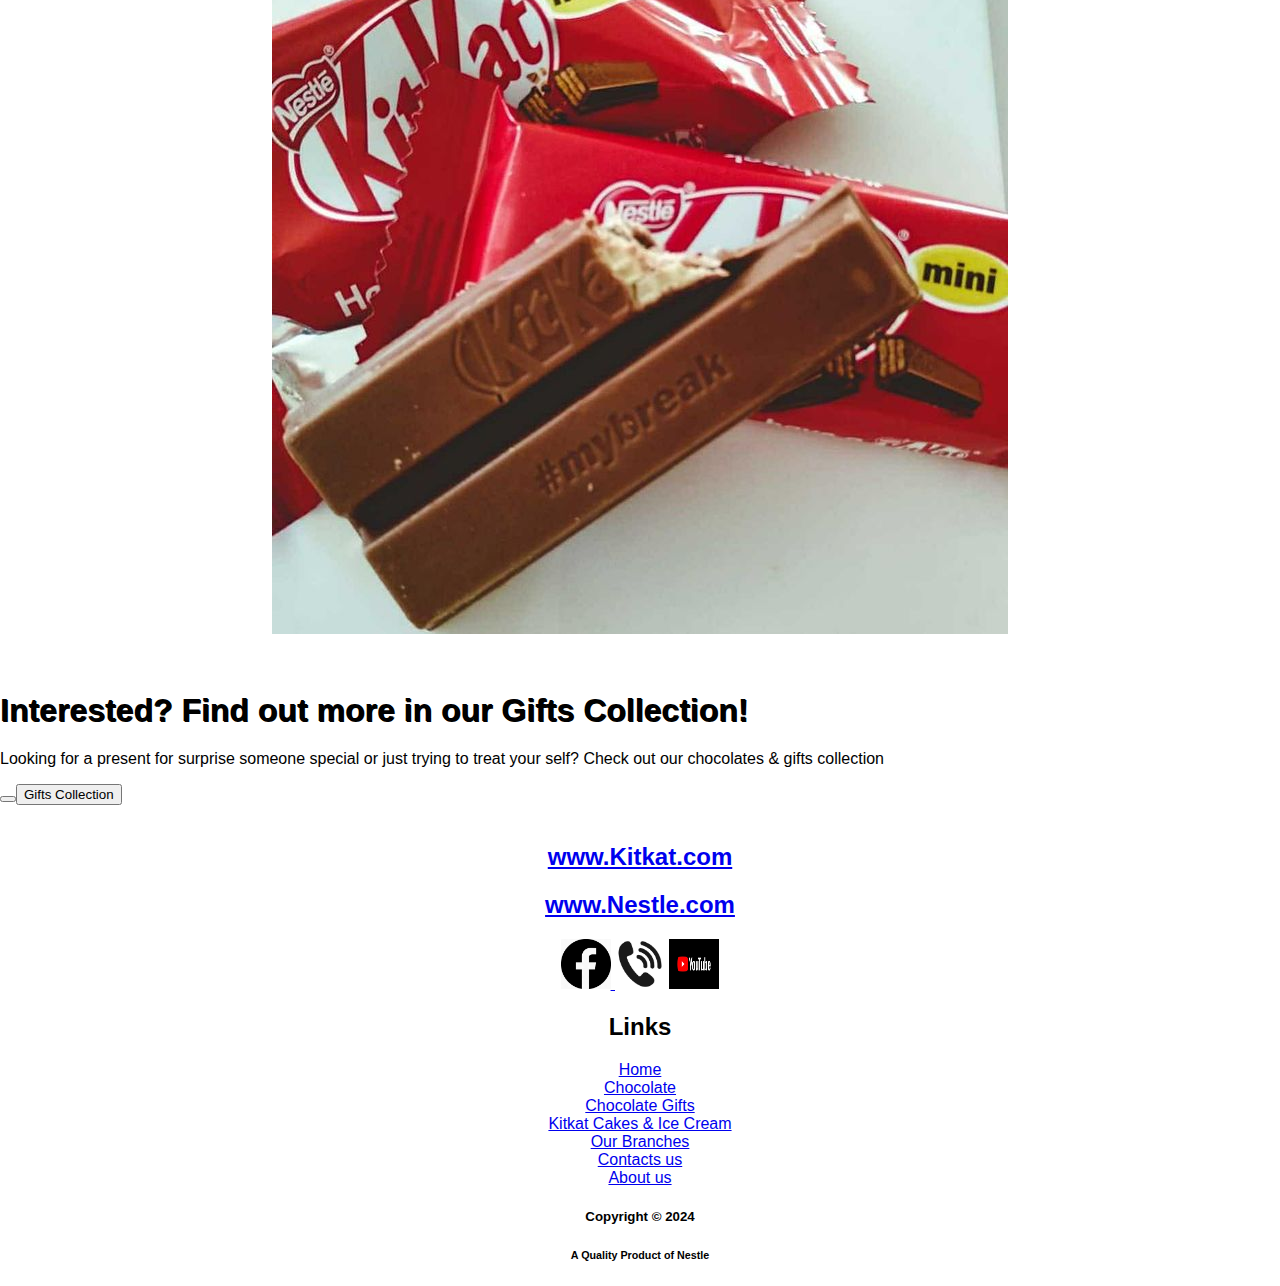
==== commit 7f0b04d3: "fifth commit" ====
--- a/pages/about.html
+++ b/pages/about.html
@@ -3,7 +3,8 @@
 <head>
     <meta charset="UTF-8">
     <meta name="viewport" content="width=device-width, initial-scale=1.0">
-    <link rel="stylesheet" href="/css/about.css" />
+    <!--<link rel="stylesheet" href="/css/about.css" />-->
+    <title>About</title>
     <link
       rel="stylesheet"
       href="https://cdnjs.cloudflare.com/ajax/libs/font-awesome/6.5.1/css/all.min.css"
@@ -11,15 +12,169 @@
       crossorigin="anonymous"
       referrerpolicy="no-referrer"
     />
-    <title>About</title>
+    <style>
+      body {
+          margin: 0;
+          font-family: Arial, sans-serif;
+      }
+
+      .main {
+          display: flex;
+          flex-direction: column;
+          align-items: center;
+          justify-content: center;
+          margin-top: 5%;
+          margin-bottom: 5%;
+          background-color: #ffffff;
+      }
+
+      .card {
+          display: inline-block;
+          margin: 2%;
+          padding: 2%;
+          background-color: #f5f5f5;
+          border-radius: 10px;
+          box-shadow: 0 0 10px rgba(0, 0, 0, 0.2);
+          text-align: center;
+          width: 30%;
+          height: 30%;
+      }
+
+      .card img {
+          width: 100%;
+          height: 100%;
+          border-radius: 10px;
+      }
+
+      .card button {
+          margin-top: 5%;
+          padding: 5px 10px;
+          border: none;
+          background-color: chocolate;
+          color: white;
+          border-radius: 5px;
+          cursor: pointer;
+          width: 50%;
+      }
+
+      .card button:hover {
+          background-color: #cc8484;
+      }
+
+      nav {
+          display: flex;
+          justify-content: space-between;
+          align-items: center;
+          background-color: red;
+          padding: 10px 20px;
+          color: white;
+          position: fixed;
+          top: 0;
+          right: 0;
+          left: 0;
+          z-index: 1030;
+      }
+
+      nav ul {
+          display: flex;
+          list-style: none;
+      }
+
+      nav ul li {
+          margin-right: 60px;
+      }
+
+      nav ul li a {
+          color: white;
+          text-decoration: none;
+      }
+
+      nav ul li a:hover {
+          text-decoration: underline;
+      }
+
+      #logo {
+          width: 110px;
+          height: 50px;
+          margin-right: 10px;
+          border: 1px solid red;
+          border-radius: 10px;
+      }
+
+      #logo-container {
+          display: flex;
+      }
+
+      .burger {
+          display: none;
+          color: white;
+          font-size: 1.5rem;
+          cursor: pointer;
+      }
+
+      /* Responsive design for mobile devices */
+      @media screen and (max-width: 475px) {
+        
+
+          nav ul {
+              display: none; /* Hide the menu by default */
+          }
+
+          nav ul.active {
+              display: block;
+              position: absolute;
+              top: 60px;
+              left: 0;
+              background-color: red;
+              width: 100%;
+              text-align: center;
+          }
+
+          nav ul li {
+              margin: 15px 0;
+          }
+
+          .burger {
+              display: block; /* Show the burger icon */
+              margin-right: 100px;
+          }
+
+          .header {
+              margin-top: 80px;
+          }
+
+          .card {
+              width: 90%; /* Card takes more width on mobile */
+          }
+
+          /* Reduce padding and margin for mobile */
+          .main {
+              margin-top: 2%;
+              margin-bottom: 2%;
+          }
+
+          /* Reduce image sizes */
+          img {
+              max-width: 100%;
+              height: auto;
+          }
+
+          /* Make buttons larger for easier tapping */
+          button {
+              padding: 10px 20px;
+              font-size: 1rem;
+              width: 70%;
+          }
+      }
+    </style>
 </head>
 <body>
     <header>
       <nav>
-      <div id="logo-container">
-        <img id="logo" src="/assets/image/Kit Kat Logo.jpeg" alt="logo">
-      </div>
-        <ul>
+        <div id="logo-container">
+          <img id="logo" src="/assets/image/Kit Kat Logo.jpeg" alt="logo">
+        </div>
+        <ul id="nav-menu">
           <li><a href="homepage.html">Home</a></li>
           <li><a href="chocolatepage.html">Chocolate categories</a></li>
           <li><a href="giftpage.html">Chocolate Gifts</a></li>
@@ -28,86 +183,113 @@
           <li><a href="contacts.html">Contact Us</a></li>
           <li><a href="About.html">About Us</a></li>
         </ul>
-        <i class="fa fa-bars burger" id="burger" aria-hidden="true"></i>
+        <i class="fas fa-bars burger" id="burger"></i>
       </nav>
     </header>
-    <div class="menu-panel" id="menu-panel-id">
-      <button class="close-btn" id="btn-close">&times;</button>
-      <ul>
-        <li><a href="homepage.html">Home</a></li>
-        <li><a href="chocolatepage.html">Chocolate categories</a></li>
-        <li><a href="giftpage.html">Chocolate Gifts</a></li>
-        <li><a href="chocolateCakes.html">Kitkat Cakes & Ice Cream</a></li>
-        <li><a href="branches.html">Our Branches</a></li>
-        <li><a href="contacts.html">Contact Us</a></li>
-        <li><a href="About.html">About Us</a></li>
-      </ul>
-    </div>
+
     <main>
-      <section>
-        <div>
-          <h2 style="text-align: center;text-shadow: 1px 1px 1px black;margin-top: 100px;">About Us</h2>
-          <p style="text-align: center; font-size: 20px;">We are <b>Nestle Company</b>.We always provide excellent goods for our valuable customers.
-            Therefore we are always saying <b>GOOD FOOD GOOD LIFE</b>.The nestle company produces not only chocolate but also other food products.
-            Biscuits, kshanika noodles, oil, coffee are the main among them.<b>Kitkat chocolate</b> has taken the highest position among these.
-          </p>
-        </br>
-          <img
-          src="/assets/image/Nestlé to Rebrand 2 Candy Products Amid Racism Debate.jpeg"
-          style="
-            display: block;
-            align-items: center;
-            margin-left: auto;
-            margin-right: auto;
-          "
-          width="600px"
-          height="500px"
-          />
-        </div>
-      </section>
-    </br>
-    </br>
-    </br>
-    </br>
-      <section>
-        <div>
-          <h1>
-            We Work Hard To Provide You The Best Quality Chocolates & 
-            chocolate products in the world.
-          </h1>
-          <p><li>
-            Customer satisfaction is our first priority. We also get god feedback
-            from our valuable customers.A well We would like to hear from
-            you If you were satisfied with the quality of our services, we
-            will appreciate if you recommend us to your friends. If you were not
-            satisfied, let us know. We will happy feedback, both positive and
-            negative. We will do our best to improve our services.</li>
-          </p>
-        </div>
-      </section>
-      <br />
-      <section>
-        <div>
-          <h1 style="text-shadow: 1px 1px;">Our Company</h1>
-          <p><li>
-            Nestle was founded in 1997, since then our main objective was
-            to provide the best quality world-renown branded chocolates & chocolate
-            products in world for an affordable price.</li>
+        <section>
+          <div>
+            <h2 style="text-align: center;text-shadow: 1px 1px 1px black;margin-top: 100px;">About Us</h2>
+            <p style="text-align: center; font-size: 20px;">We are <b>Nestle Company</b>.We always provide excellent goods for our valuable customers.
+              Therefore we are always saying <b>GOOD FOOD GOOD LIFE</b>.The nestle company produces not only chocolate but also other food products.
+              Biscuits, kshanika noodles, oil, coffee are the main among them.<b>Kitkat chocolate</b> has taken the highest position among these.
             </p>
-          <p>We are a team of passionate and creative individuals.</p>
-        </div>
-      </section>
-      <section>
-        <div>
-          <h1 style="text-shadow: 1px 1px;">Our Vision</h1>
-          <p><li>
-            Our main vision is to be the most superb chocolate brand in Sri Lanka.
-            We have extensive experience in the chocolate industry.</li>
-          </p>
+          </br>
+            <img
+            src="/assets/image/Nestlé to Rebrand 2 Candy Products Amid Racism Debate.jpeg"
+            style="
+              display: block;
+              align-items: center;
+              margin-left: auto;
+              margin-right: auto;
+            "
+            width="600px"
+            height="500px"
+            />
+          </div>
+        </section>
+      </br>
+      </br>
+      </br>
+      </br>
+        <section>
+          <div>
+            <h1>
+              We Work Hard To Provide You The Best Quality Chocolates & 
+              chocolate products in the world.
+            </h1>
+            <p><li>
+              Customer satisfaction is our first priority. We also get god feedback
+              from our valuable customers.A well We would like to hear from
+              you If you were satisfied with the quality of our services, we
+              will appreciate if you recommend us to your friends. If you were not
+              satisfied, let us know. We will happy feedback, both positive and
+              negative. We will do our best to improve our services.</li>
+            </p>
+          </div>
+        </section>
+        <br />
+        <section>
+          <div>
+            <h1 style="text-shadow: 1px 1px;">Our Company</h1>
+            <p><li>
+              Nestle was founded in 1997, since then our main objective was
+              to provide the best quality world-renown branded chocolates & chocolate
+              products in world for an affordable price.</li>
+              </p>
+            <p>We are a team of passionate and creative individuals.</p>
+          </div>
+        </section>
+        <section>
+          <div>
+            <h1 style="text-shadow: 1px 1px;">Our Vision</h1>
+            <p><li>
+              Our main vision is to be the most superb chocolate brand in Sri Lanka.
+              We have extensive experience in the chocolate industry.</li>
+            </p>
+          </br>
+          </br>
+            <img
+              src="/assets/image/WhatsApp Image 2024-09-06 at 13.57.25.jpeg"
+              style="
+              display: block;
+              align-items: center;
+              margin-left: auto;
+              margin-right: auto;
+              "
+              alt="Process of making chocolates"
+              width="350px"
+              height="500px"
+            />
+          </div>
+        </section>
         </br>
         </br>
-          <img
-            src="/assets/image/WhatsApp Image 2024-09-06 at 13.57.25.jpeg"
+        <section>
+          <div>
+            <h1 style="text-shadow: 1px 1px;">Our Team</h1>
+            <p>
+              We are a team of passionate and creative individuals. We have
+              extensive experience in the chocolate industry. Our team consists of
+              10 executive members who are passionate about what they do.
+              We are always on the lookout for new and creative ideas.
+            </p>
+            <ol>
+              <li>Mr.<b>Paul Heyman-Director of Kitkat</b></li>
+              <li>Mr.<b>Mark Wood-Director of Kitkat</b></li>
+              <li>Mr.<b>Kane Willi-Main taste tester</b></li>
+              <li>Mr.<b>Kate Willionson-Second taste tester</b></li>
+              <li>Mr.<b>Mark chapman-Assistant Director</b></li>
+              <li>Mr.<b>Chathura Wijesinghe-Assistant Director</b></li>
+              <li>Mr.<b>Jimmy Anderson-Production Manager</b></li>
+              <li>Mr.<b>Virat Kholi-Production Manager</b></li>
+              <li>Mr.<b>Mrunal Thakur-Product Transport director</b></li>
+              <li>Mr.<b>Deepika padukoon-Manager of All branches</b></li>
+            </ol>
+          </br>
+          </br>
+            <img src="/assets/image/WhatsApp Image 2024-09-06 at 13.55.01 (1).jpeg" 
             style="
             display: block;
             align-items: center;
@@ -117,146 +299,107 @@
             alt="Process of making chocolates"
             width="350px"
             height="500px"
+            />
+          </div>
+        </section>
+        <section>
+          <div>
+            <h1 style="text-shadow: 1px 1px;">Our Collections</h1>
+            <iframe
+              width="560"
+              height="315"
+              src="https://youtu.be/jKXQO_cjPKM?si=lywAt_xCs_itlaoI"
+              title="YouTube video player"
+              frameborder="0"
+              allow="accelerometer; autoplay; clipboard-write; encrypted-media; gyroscope; picture-in-picture; web-share"
+              referrerpolicy="strict-origin-when-cross-origin"
+              allowfullscreen
+            ></iframe>
+            <iframe
+              width="560"
+              height="315"
+              src="https://www.youtube.com/embed/FI9bSab16A4?si=kc9PJLikUp6NFxEb"
+              title="YouTube video player"
+              frameborder="0"
+              allow="accelerometer; autoplay; clipboard-write; encrypted-media; gyroscope; picture-in-picture; web-share"
+              referrerpolicy="strict-origin-when-cross-origin"
+              allowfullscreen
+            ></iframe>
+  
+            <img
+              src="/assets/image/Chocolate.jpeg"
+              style="display: block; margin-left: auto; margin-right: auto"
+              alt="collection"
+            />
+          </br>
+          </br>
+            <h1 style="text-shadow: 1px 1px;">Interested? Find out more in our Gifts Collection!</h1>
+            <p>
+              Looking for a present for surprise someone special or just trying to
+              treat your self? Check out our chocolates & gifts collection
+            </p>
+            <button>
+              <a href="/pages/giftpage.html"><button class="btn">Gifts Collection</button></a>
+            </button>
+          </div>
+        </section>
+        </br>
+  
+        <footer style="text-align: center; background-color: rgb(255, 255, 255)">
+          <h2><a href="https://www.kitkat.com/">www.Kitkat.com</a></h2>
+          <h2><a href="https://www.kitkat.com/">www.Nestle.com</a></h2>
+          <a href="https://web.facebook.com/kitkat/?_rdc=1&_rdr">
+            <img
+            src="/assets/image/Round Black Facebook Fb Logo Icon Sign.jpeg"
+            width="50px"
+            height="50px"
+            alt="facebook logo"
+            />
+          </a>
+  
+          <img
+            src="/assets/image/Premium Vector _ Vector phone icon.jpeg"
+            width="50px"
+            height="50px"
+            alt="call logo"
           />
-        </div>
-      </section>
-      </br>
-      </br>
-      <section>
-        <div>
-          <h1 style="text-shadow: 1px 1px;">Our Team</h1>
-          <p>
-            We are a team of passionate and creative individuals. We have
-            extensive experience in the chocolate industry. Our team consists of
-            10 executive members who are passionate about what they do.
-            We are always on the lookout for new and creative ideas.
-          </p>
-          <ol>
-            <li>Mr.<b>Paul Heyman-Director of Kitkat</b></li>
-            <li>Mr.<b>Mark Wood-Director of Kitkat</b></li>
-            <li>Mr.<b>Kane Willi-Main taste tester</b></li>
-            <li>Mr.<b>Kate Willionson-Second taste tester</b></li>
-            <li>Mr.<b>Mark chapman-Assistant Director</b></li>
-            <li>Mr.<b>Chathura Wijesinghe-Assistant Director</b></li>
-            <li>Mr.<b>Jimmy Anderson-Production Manager</b></li>
-            <li>Mr.<b>Virat Kholi-Production Manager</b></li>
-            <li>Mr.<b>Mrunal Thakur-Product Transport director</b></li>
-            <li>Mr.<b>Deepika padukoon-Manager of All branches</b></li>
-          </ol>
-        </br>
-        </br>
-          <img src="/assets/image/WhatsApp Image 2024-09-06 at 13.55.01 (1).jpeg" 
-          style="
-          display: block;
-          align-items: center;
-          margin-left: auto;
-          margin-right: auto;
-          "
-          alt="Process of making chocolates"
-          width="350px"
-          height="500px"
-          />
-        </div>
-      </section>
-      <section>
-        <div>
-          <h1 style="text-shadow: 1px 1px;">Our Collections</h1>
-          <iframe
-            width="560"
-            height="315"
-            src="https://youtu.be/jKXQO_cjPKM?si=lywAt_xCs_itlaoI"
-            title="YouTube video player"
-            frameborder="0"
-            allow="accelerometer; autoplay; clipboard-write; encrypted-media; gyroscope; picture-in-picture; web-share"
-            referrerpolicy="strict-origin-when-cross-origin"
-            allowfullscreen
-          ></iframe>
-          <iframe
-            width="560"
-            height="315"
-            src="https://www.youtube.com/embed/FI9bSab16A4?si=kc9PJLikUp6NFxEb"
-            title="YouTube video player"
-            frameborder="0"
-            allow="accelerometer; autoplay; clipboard-write; encrypted-media; gyroscope; picture-in-picture; web-share"
-            referrerpolicy="strict-origin-when-cross-origin"
-            allowfullscreen
-          ></iframe>
-
-          <img
-            src="/assets/image/Chocolate.jpeg"
-            style="display: block; margin-left: auto; margin-right: auto"
-            alt="collection"
-          />
-        </br>
-        </br>
-          <h1 style="text-shadow: 1px 1px;">Interested? Find out more in our Gifts Collection!</h1>
-          <p>
-            Looking for a present for surprise someone special or just trying to
-            treat your self? Check out our chocolates & gifts collection
-          </p>
-          <button>
-            <a href="/pages/giftpage.html"><button class="btn">Gifts Collection</button></a>
-          </button>
-        </div>
-      </section>
-      </br>
-
-      <footer style="text-align: center; background-color: rgb(255, 255, 255)">
-        <h2><a href="https://www.kitkat.com/">www.Kitkat.com</a></h2>
-        <h2><a href="https://www.kitkat.com/">www.Nestle.com</a></h2>
-        <a href="https://web.facebook.com/kitkat/?_rdc=1&_rdr">
-          <img
-          src="/assets/image/Round Black Facebook Fb Logo Icon Sign.jpeg"
-          width="50px"
-          height="50px"
-          alt="facebook logo"
-          />
-        </a>
-
-        <img
-          src="/assets/image/Premium Vector _ Vector phone icon.jpeg"
-          width="50px"
-          height="50px"
-          alt="call logo"
-        />
-        <a href="https://www.youtube.com/@kitkat/featured">
-          <img
-          src="/assets/image/download.jpeg"
-          width="50px"
-          height="50px"
-          alt="youtube logo"
-          />
-        </a>
-         <h2>Links</h2>
-
-        <a href="homepage.html">Home </a>
-        <br />
-        <a href="ChocolatePage.html">Chocolate</a>
-        <br />
-        <a href="giftpage.html">Chocolate Gifts</a>
-        <br />
-        <a href="chocolateCakes.html">Kitkat Cakes & Ice Cream</a>
-        <br />
-        <a href="Branches.html">Our Branches</a>
-        <br />
-        <a href="contacts.html">Contacts us</a>
-        <br />
-        <a href="about.html">About us</a>
-        <h5>Copyright &copy; 2024</h5>
-        <h6>A Quality Product of Nestle</h6>
-    </main>
+          <a href="https://www.youtube.com/@kitkat/featured">
+            <img
+            src="/assets/image/download.jpeg"
+            width="50px"
+            height="50px"
+            alt="youtube logo"
+            />
+          </a>
+           <h2>Links</h2>
+  
+          <a href="homepage.html">Home </a>
+          <br />
+          <a href="ChocolatePage.html">Chocolate</a>
+          <br />
+          <a href="giftpage.html">Chocolate Gifts</a>
+          <br />
+          <a href="chocolateCakes.html">Kitkat Cakes & Ice Cream</a>
+          <br />
+          <a href="Branches.html">Our Branches</a>
+          <br />
+          <a href="contacts.html">Contacts us</a>
+          <br />
+          <a href="about.html">About us</a>
+          <h5>Copyright &copy; 2024</h5>
+          <h6>A Quality Product of Nestle</h6>
+      </main>
+
     <script>
+      // Selecting the burger and the nav menu
       const burger = document.getElementById("burger");
-      const menuPanel = document.getElementById("menu-panel-id");
-      const closeBtn = document.getElementById("btn-close");
-
+      const navMenu = document.getElementById("nav-menu");
+
+      // Adding event listener for burger click
       burger.addEventListener("click", () => {
-        menuPanel.classList.toggle("active");
-      });
-
-      closeBtn.addEventListener("click", () => {
-        menuPanel.classList.remove("active");
+          // Toggle the active class on the nav menu to show/hide it
+          navMenu.classList.toggle("active");
       });
     </script>
 </body>
-</html>+</html>
--- a/css/about.css
+++ b/css/about.css
@@ -117,4 +117,187 @@
     box-shadow: 10px 10px 10px black;
     border-radius: 10px;
 }
-
+.burger {
+    display: none;
+    color: white;
+    font-size: 1.2rem;
+    cursor: pointer;
+}
+
+.menu-panel {
+    background-color: #333;
+    color: white;
+    height: 100%;
+    width: 250px;
+    position: fixed;
+    top: 0;
+    right: -100%;
+    transition: right 0.4s ease;
+}
+
+.menu-panel ul {
+    list-style: none;
+    padding: 50px 20px;
+}
+
+.menu-panel ul li {
+    margin-bottom: 20px;
+}
+
+.menu-panel ul li a {
+    color: white;
+    text-decoration: none;
+    font-size: 1.2rem;
+}
+
+.close-btn {
+    background-color: transparent;
+    color: white;
+    border: none;
+    font-size: 2rem;
+    cursor: pointer;
+    position: absolute;
+    top: 10px;
+    right: 20px;
+}
+
+@media screen and (max-width: 475px) {
+    .nav {
+      display: none;
+    }
+
+    .logo-container {
+      display: none;
+    }
+
+    .burger {
+      display: block;
+    }
+
+    .menu-panel.active {
+      right: 0;
+    }
+    .main{
+        display: flex;
+        flex-direction: column;
+        align-items: center;
+        justify-content: center;
+        margin-top: 5%;
+        margin-bottom: 5%;
+        background-color : #ffffff;
+    }
+    
+    .card{
+        display: inline-block;
+        margin: 2%;
+        padding: 2%;
+        background-color: #f5f5f5;
+        border-radius: 10px;
+        box-shadow: 0 0 10px rgba(0, 0, 0, 0.2);
+        text-align: center;
+        width: 30%;
+        height: 30%;
+        text-align: center;
+    }
+    
+    .card img{
+        width: 100%;
+        height: 100%;
+        border-radius: 10px;
+    }
+    
+    .card button{
+        margin-top: 5%;
+        padding: 5px 10px;
+        border: none;
+        background-color:chocolate;
+        color: white;
+        border-radius: 5px;
+        cursor: pointer;
+        width: 50%;
+    }
+    
+    .card button:hover{
+        background-color: #cc8484;
+    }
+    
+    nav{
+        display: flex;
+        justify-content: space-between;
+        align-items: center;
+        background-color: red;
+        padding: 10px 20px;
+        color: white;
+        position: fixed;
+        top: 0;
+        right: 0;
+        left: 0;
+        z-index: 1030;
+    }
+    
+    nav ul{
+        display: flex;
+        list-style: none;
+    }
+    
+    nav ul li{
+        margin-right: 60px;
+    }
+    
+    nav ul li a{
+        color: white;
+        text-decoration: none;
+    }
+    
+    nav ul li a:hover{
+        text-decoration: underline;
+    }
+    .header{
+        text-align: center;
+        color: #914545;
+        margin-bottom: 2%;
+        margin-top: 2%;
+    }
+    
+    .btn{
+        border: 1px solid black;
+        color: black;
+        background-color: white;
+        padding: 12px 32px;
+        border-radius: 15px;
+    }
+    
+    button:hover{
+        background-color: black;
+        color: white;
+        cursor: pointer;
+    }
+    
+    #logo{
+        width: 110px;
+        height: 50px;
+        margin-right: 10px;
+        border: 1px solid red;
+        border-radius: 10px;
+    }
+    
+    #logo-container{
+        display: flex;
+    }
+    
+    h2:hover{
+        color: gray;
+      }
+    
+    h1{
+        border-width: auto;
+        border: 2px solid red;
+        padding: 5px;
+        box-shadow: 10px 10px 10px black;
+        border-radius: 10px;
+    }
+    
+}
+
+
+
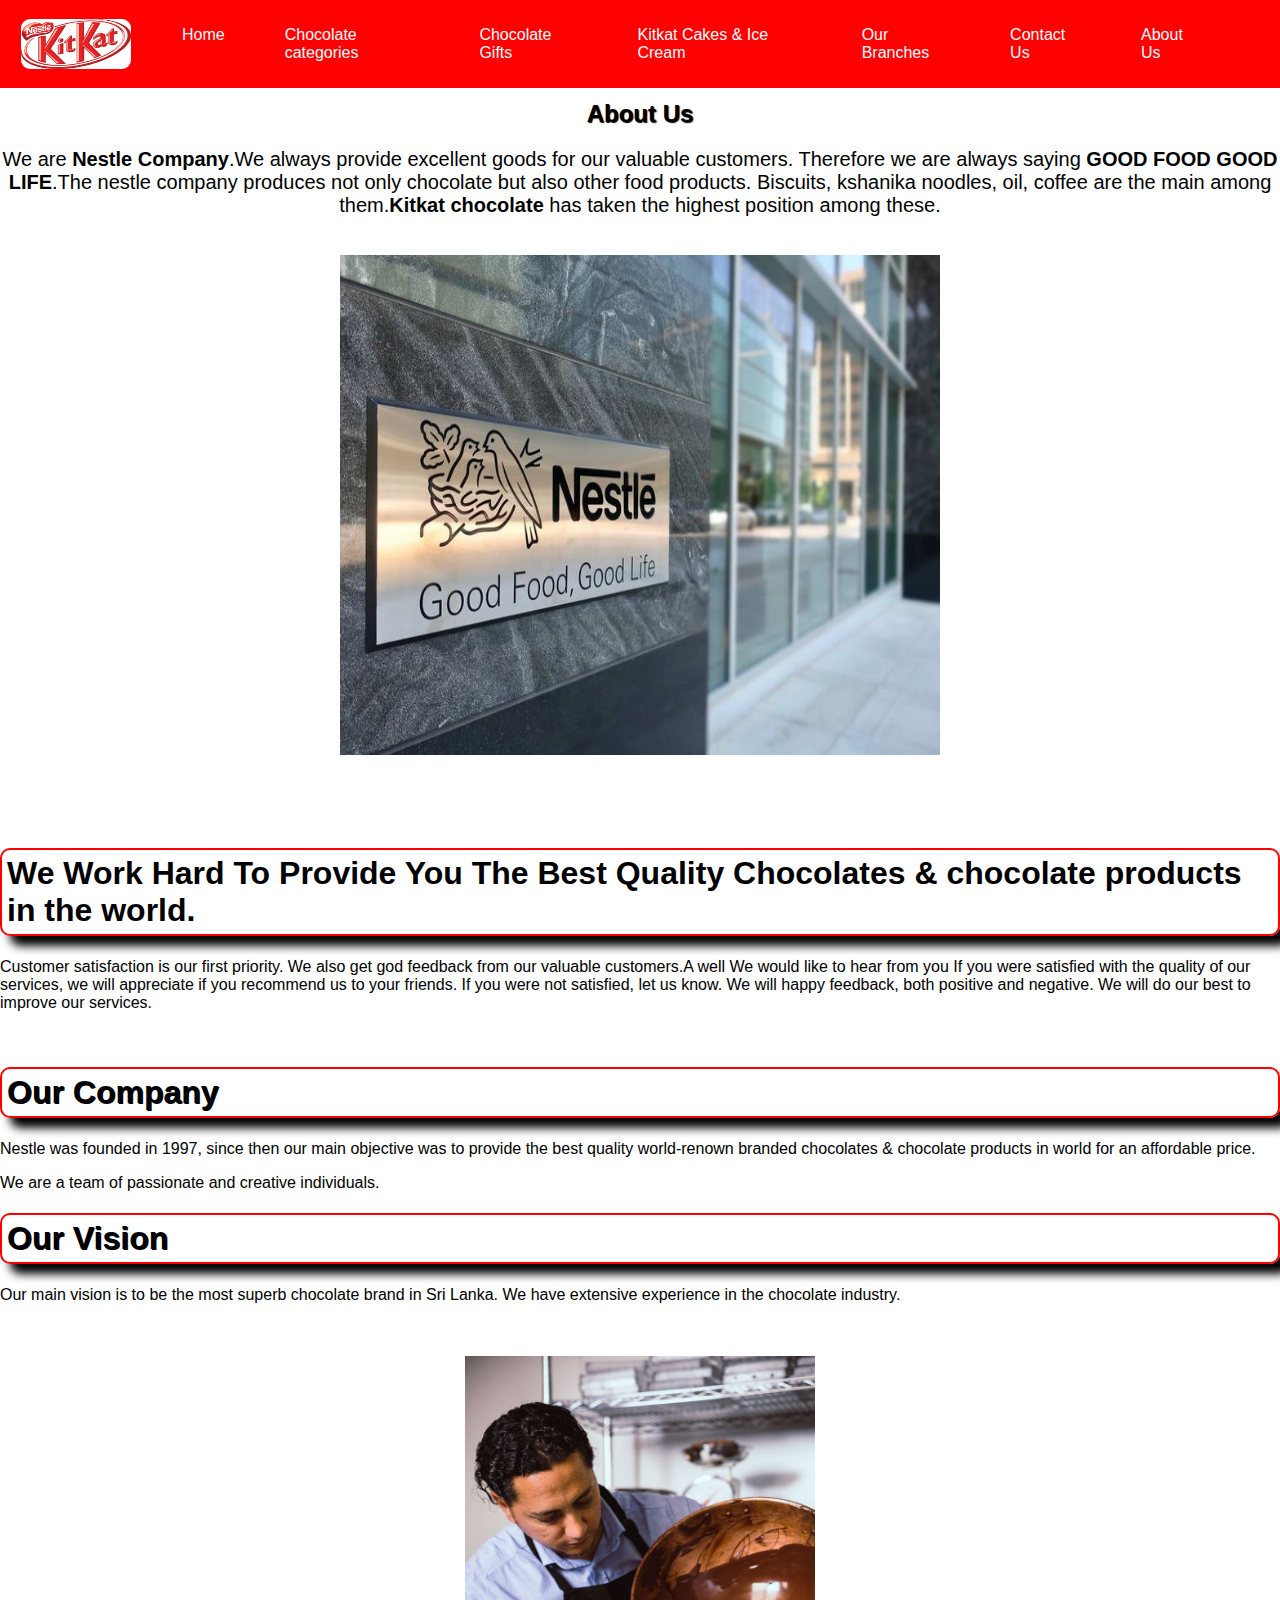
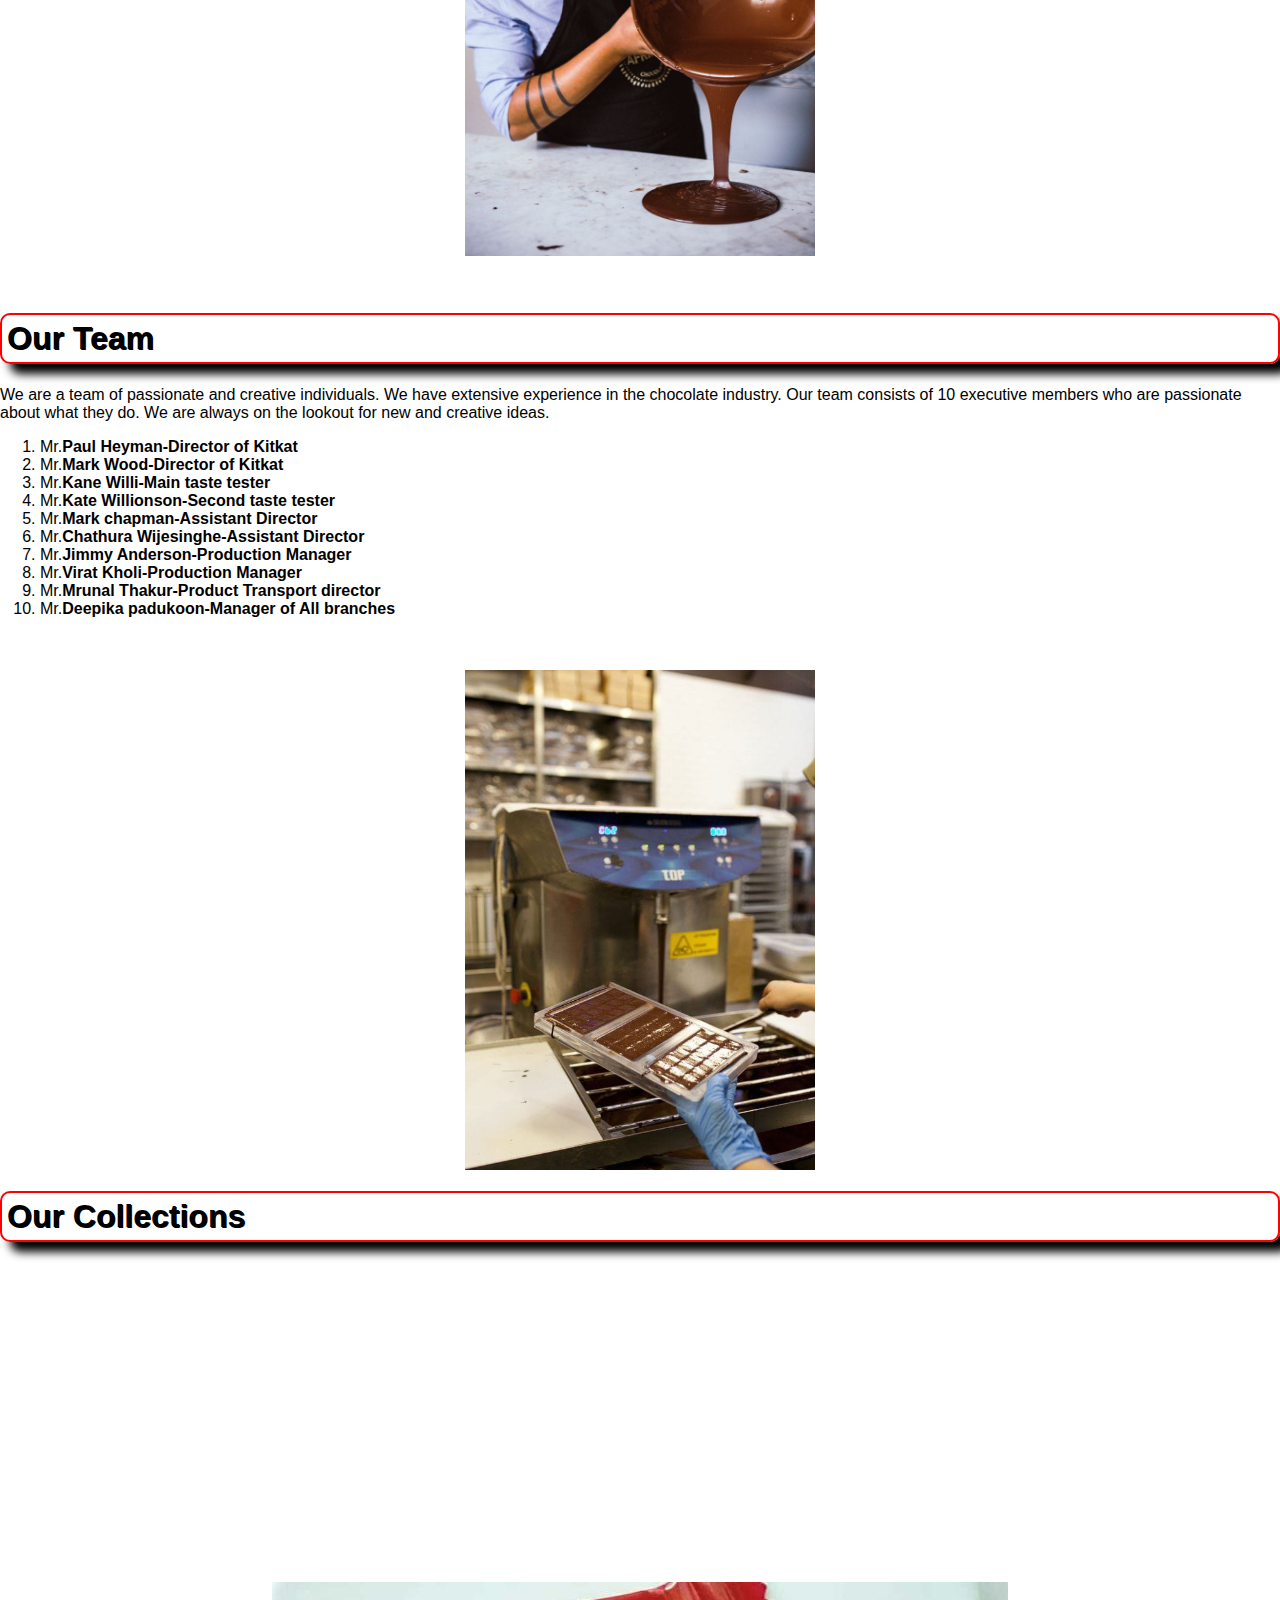
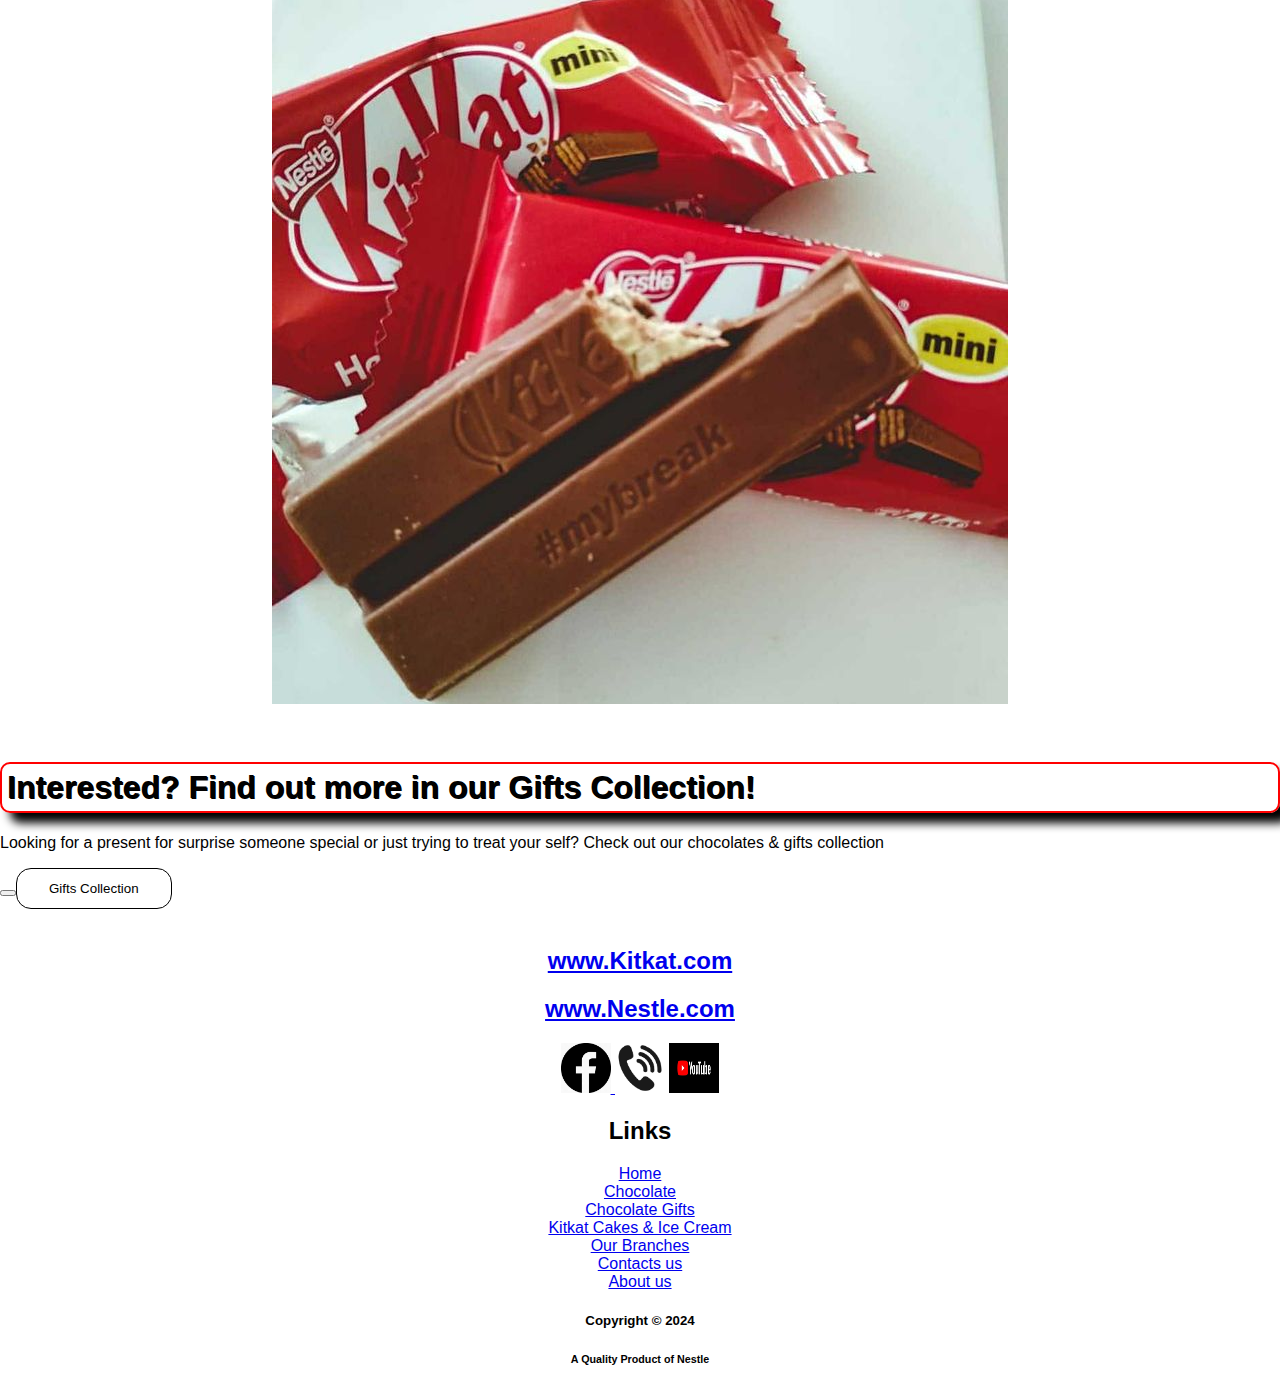
==== commit 3099cdc8: "Sixth commit" ====
--- a/pages/about.html
+++ b/pages/about.html
@@ -5,6 +5,7 @@
     <meta name="viewport" content="width=device-width, initial-scale=1.0">
     <!--<link rel="stylesheet" href="/css/about.css" />-->
     <title>About</title>
+    <link rel="stylesheet" href="/css/about.css">
     <link
       rel="stylesheet"
       href="https://cdnjs.cloudflare.com/ajax/libs/font-awesome/6.5.1/css/all.min.css"
@@ -14,159 +15,160 @@
     />
     <style>
       body {
-          margin: 0;
-          font-family: Arial, sans-serif;
-      }
-
-      .main {
-          display: flex;
-          flex-direction: column;
-          align-items: center;
-          justify-content: center;
-          margin-top: 5%;
-          margin-bottom: 5%;
-          background-color: #ffffff;
-      }
-
-      .card {
-          display: inline-block;
-          margin: 2%;
-          padding: 2%;
-          background-color: #f5f5f5;
-          border-radius: 10px;
-          box-shadow: 0 0 10px rgba(0, 0, 0, 0.2);
-          text-align: center;
-          width: 30%;
-          height: 30%;
-      }
-
-      .card img {
-          width: 100%;
-          height: 100%;
-          border-radius: 10px;
-      }
-
-      .card button {
-          margin-top: 5%;
-          padding: 5px 10px;
-          border: none;
-          background-color: chocolate;
-          color: white;
-          border-radius: 5px;
-          cursor: pointer;
-          width: 50%;
-      }
-
-      .card button:hover {
-          background-color: #cc8484;
-      }
-
-      nav {
-          display: flex;
-          justify-content: space-between;
-          align-items: center;
-          background-color: red;
-          padding: 10px 20px;
-          color: white;
-          position: fixed;
-          top: 0;
-          right: 0;
-          left: 0;
-          z-index: 1030;
-      }
-
-      nav ul {
-          display: flex;
-          list-style: none;
-      }
-
-      nav ul li {
-          margin-right: 60px;
-      }
-
-      nav ul li a {
-          color: white;
-          text-decoration: none;
-      }
-
-      nav ul li a:hover {
-          text-decoration: underline;
-      }
-
-      #logo {
-          width: 110px;
-          height: 50px;
-          margin-right: 10px;
-          border: 1px solid red;
-          border-radius: 10px;
-      }
-
-      #logo-container {
-          display: flex;
-      }
-
-      .burger {
-          display: none;
-          color: white;
-          font-size: 1.5rem;
-          cursor: pointer;
-      }
-
-      /* Responsive design for mobile devices */
-      @media screen and (max-width: 475px) {
-        
-
-          nav ul {
-              display: none; /* Hide the menu by default */
-          }
-
-          nav ul.active {
-              display: block;
-              position: absolute;
-              top: 60px;
-              left: 0;
-              background-color: red;
-              width: 100%;
-              text-align: center;
-          }
-
-          nav ul li {
-              margin: 15px 0;
-          }
-
-          .burger {
-              display: block; /* Show the burger icon */
-              margin-right: 100px;
-          }
-
-          .header {
-              margin-top: 80px;
-          }
-
-          .card {
-              width: 90%; /* Card takes more width on mobile */
-          }
-
-          /* Reduce padding and margin for mobile */
-          .main {
-              margin-top: 2%;
-              margin-bottom: 2%;
-          }
-
-          /* Reduce image sizes */
-          img {
-              max-width: 100%;
-              height: auto;
-          }
-
-          /* Make buttons larger for easier tapping */
-          button {
-              padding: 10px 20px;
-              font-size: 1rem;
-              width: 70%;
-          }
-      }
+    margin: 0;
+    font-family: Arial, sans-serif;
+}
+
+.main {
+    display: flex;
+    flex-direction: column;
+    align-items: center;
+    justify-content: center;
+    margin-top: 5%;
+    margin-bottom: 5%;
+    background-color: #ffffff;
+}
+
+.card {
+    display: inline-block;
+    margin: 2%;
+    padding: 2%;
+    background-color: #f5f5f5;
+    border-radius: 10px;
+    box-shadow: 0 0 10px rgba(0, 0, 0, 0.2);
+    text-align: center;
+    width: 30%;
+    height: 30%;
+}
+
+.card img {
+    width: 100%;
+    height: 100%;
+    border-radius: 10px;
+}
+
+.card button {
+    margin-top: 5%;
+    padding: 5px 10px;
+    border: none;
+    background-color: chocolate;
+    color: white;
+    border-radius: 5px;
+    cursor: pointer;
+    width: 50%;
+}
+
+.card button:hover {
+    background-color: #cc8484;
+}
+
+nav {
+    display: flex;
+    justify-content: space-between;
+    align-items: center;
+    background-color: red;
+    padding: 10px 20px;
+    color: white;
+    position: fixed;
+    top: 0;
+    right: 0;
+    left: 0;
+    z-index: 1030;
+}
+
+nav ul {
+    display: flex;
+    list-style: none;
+}
+
+nav ul li {
+    margin-right: 60px;
+}
+
+nav ul li a {
+    color: white;
+    text-decoration: none;
+}
+
+nav ul li a:hover {
+    text-decoration: underline;
+}
+
+#logo {
+    width: 110px;
+    height: 50px;
+    margin-right: 10px;
+    border: 1px solid red;
+    border-radius: 10px;
+}
+
+#logo-container {
+    display: flex;
+}
+
+.burger {
+    display: none;
+    color: white;
+    font-size: 1.5rem;
+    cursor: pointer;
+}
+
+/* Responsive design for mobile devices */
+@media screen and (max-width: 475px) {
+  
+
+    nav ul {
+        display: none; /* Hide the menu by default */
+    }
+
+    nav ul.active {
+        display: block;
+        position: absolute;
+        top: 60px;
+        left: 0;
+        background-color: red;
+        width: 100%;
+        text-align: center;
+    }
+
+    nav ul li {
+        margin: 15px 0;
+    }
+
+    .burger {
+        display: block; /* Show the burger icon */
+        margin-right: 100px;
+    }
+
+    .header {
+        margin-top: 80px;
+    }
+
+    .card {
+        width: 90%; /* Card takes more width on mobile */
+    }
+
+    /* Reduce padding and margin for mobile */
+    .main {
+        margin-top: 2%;
+        margin-bottom: 2%;
+    }
+
+    /* Reduce image sizes */
+    img {
+        max-width: 100%;
+        height: auto;
+    }
+
+    /* Make buttons larger for easier tapping */
+    button {
+        padding: 10px 20px;
+        font-size: 1rem;
+        width: 70%;
+    }
+}
     </style>
+    
 </head>
 <body>
     <header>
--- a/css/about.css
+++ b/css/about.css
@@ -18,7 +18,6 @@
     text-align: center;
     width: 30%;
     height: 30%;
-    text-align: center;
 }
 
 .card img{
--- a/css/about.css
+++ b/css/about.css
@@ -18,7 +18,6 @@
     text-align: center;
     width: 30%;
     height: 30%;
-    text-align: center;
 }
 
 .card img{
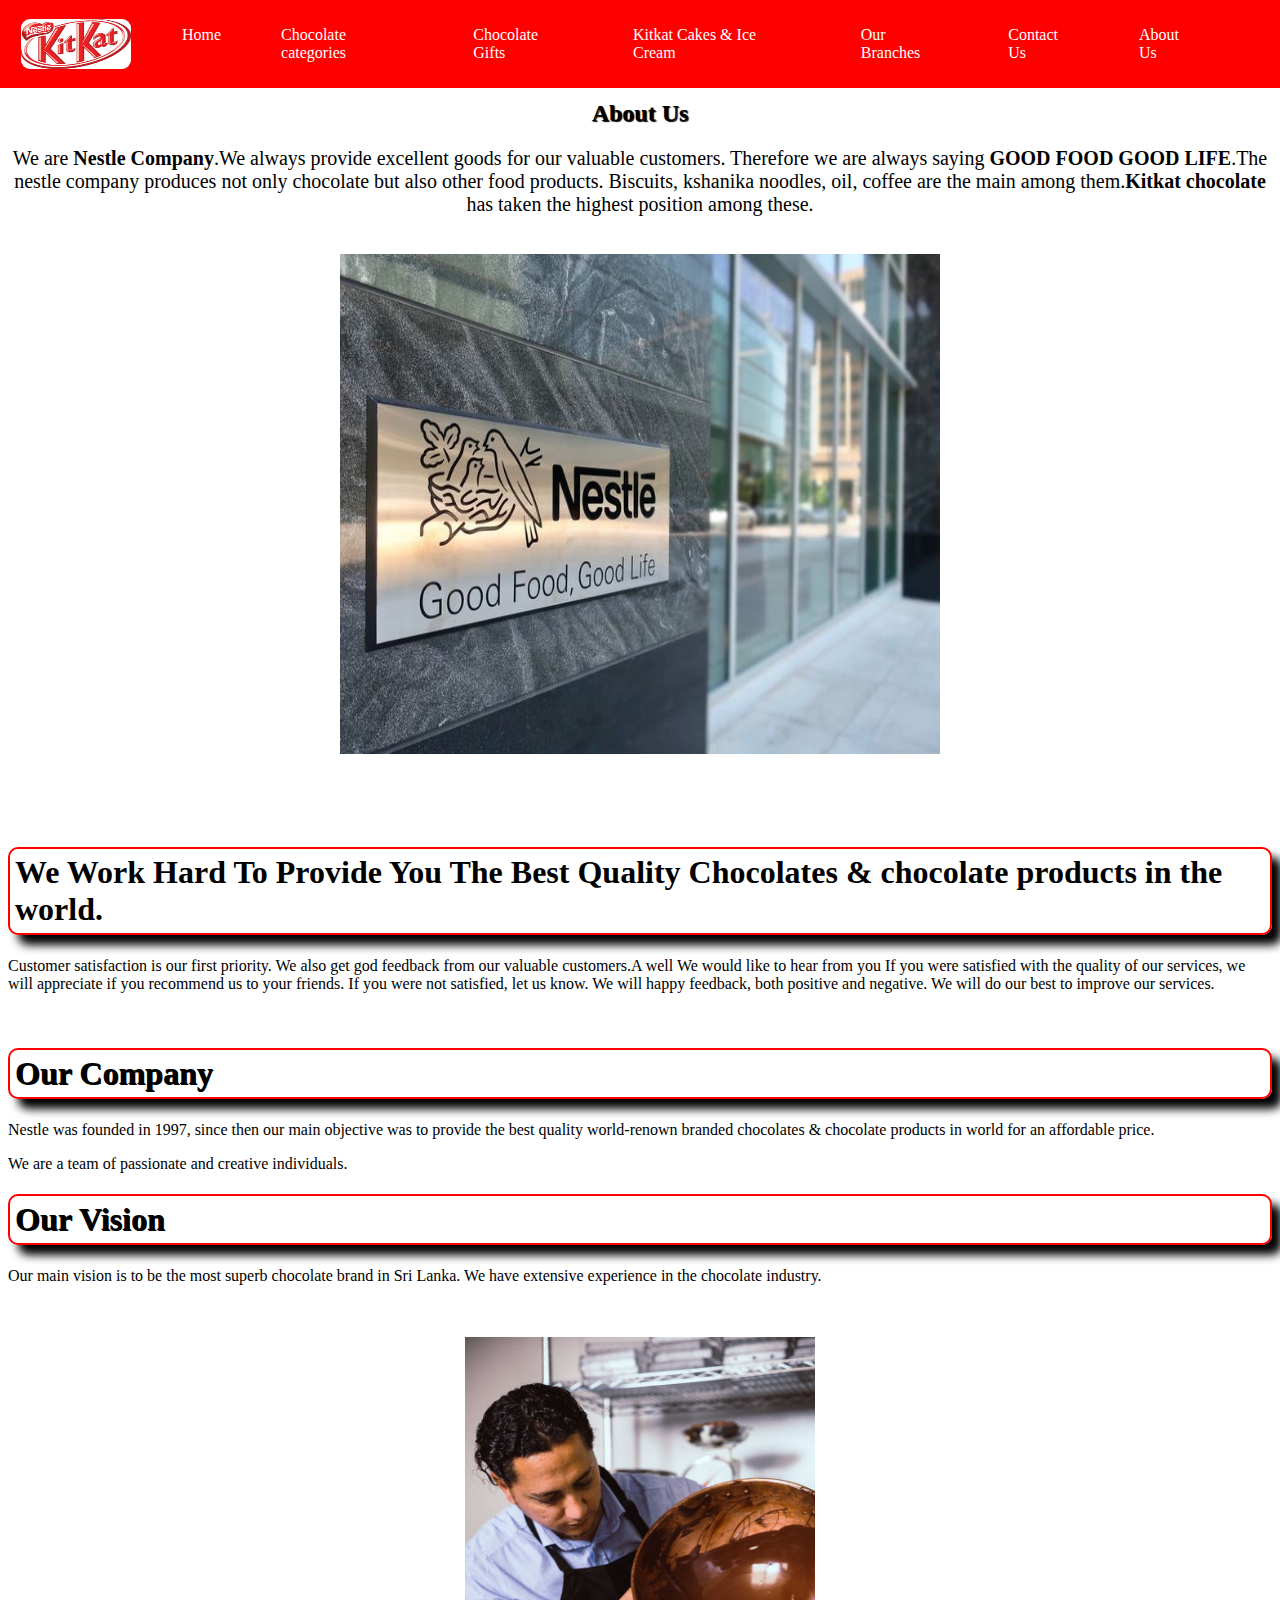
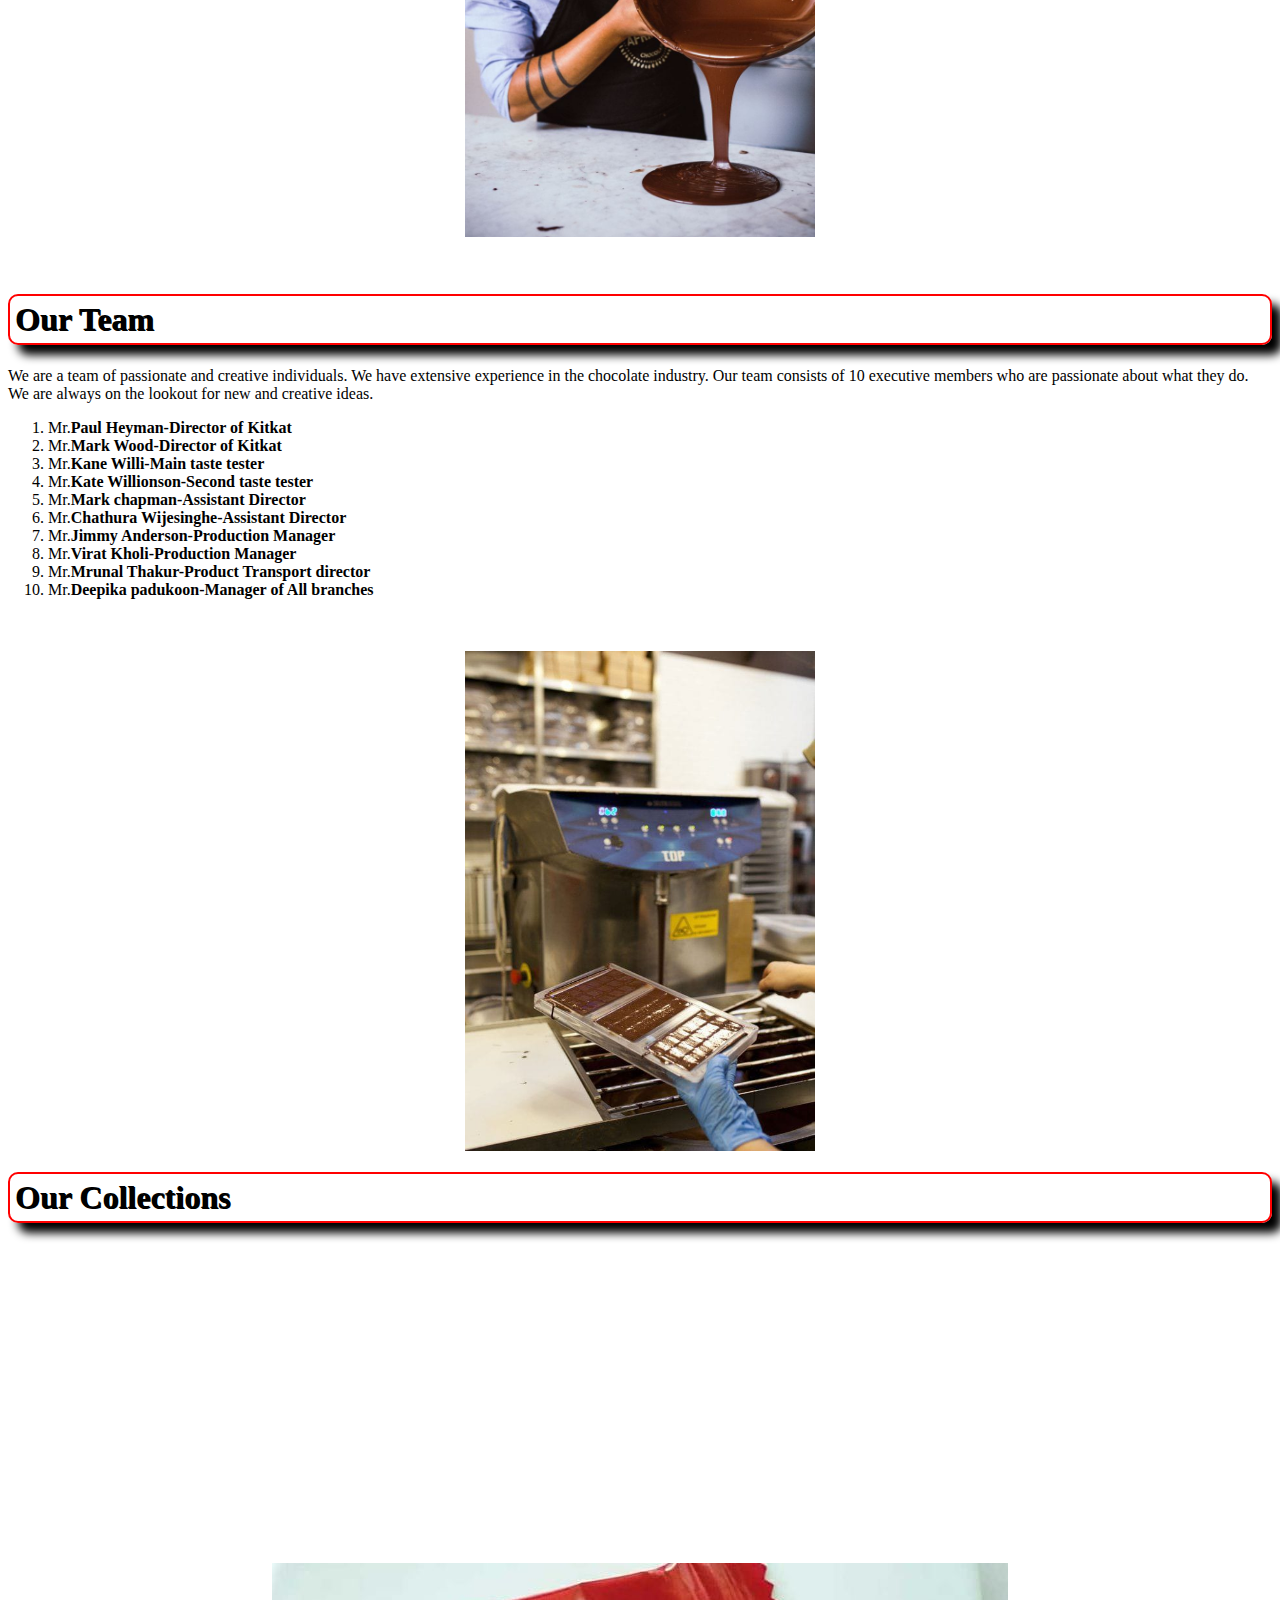
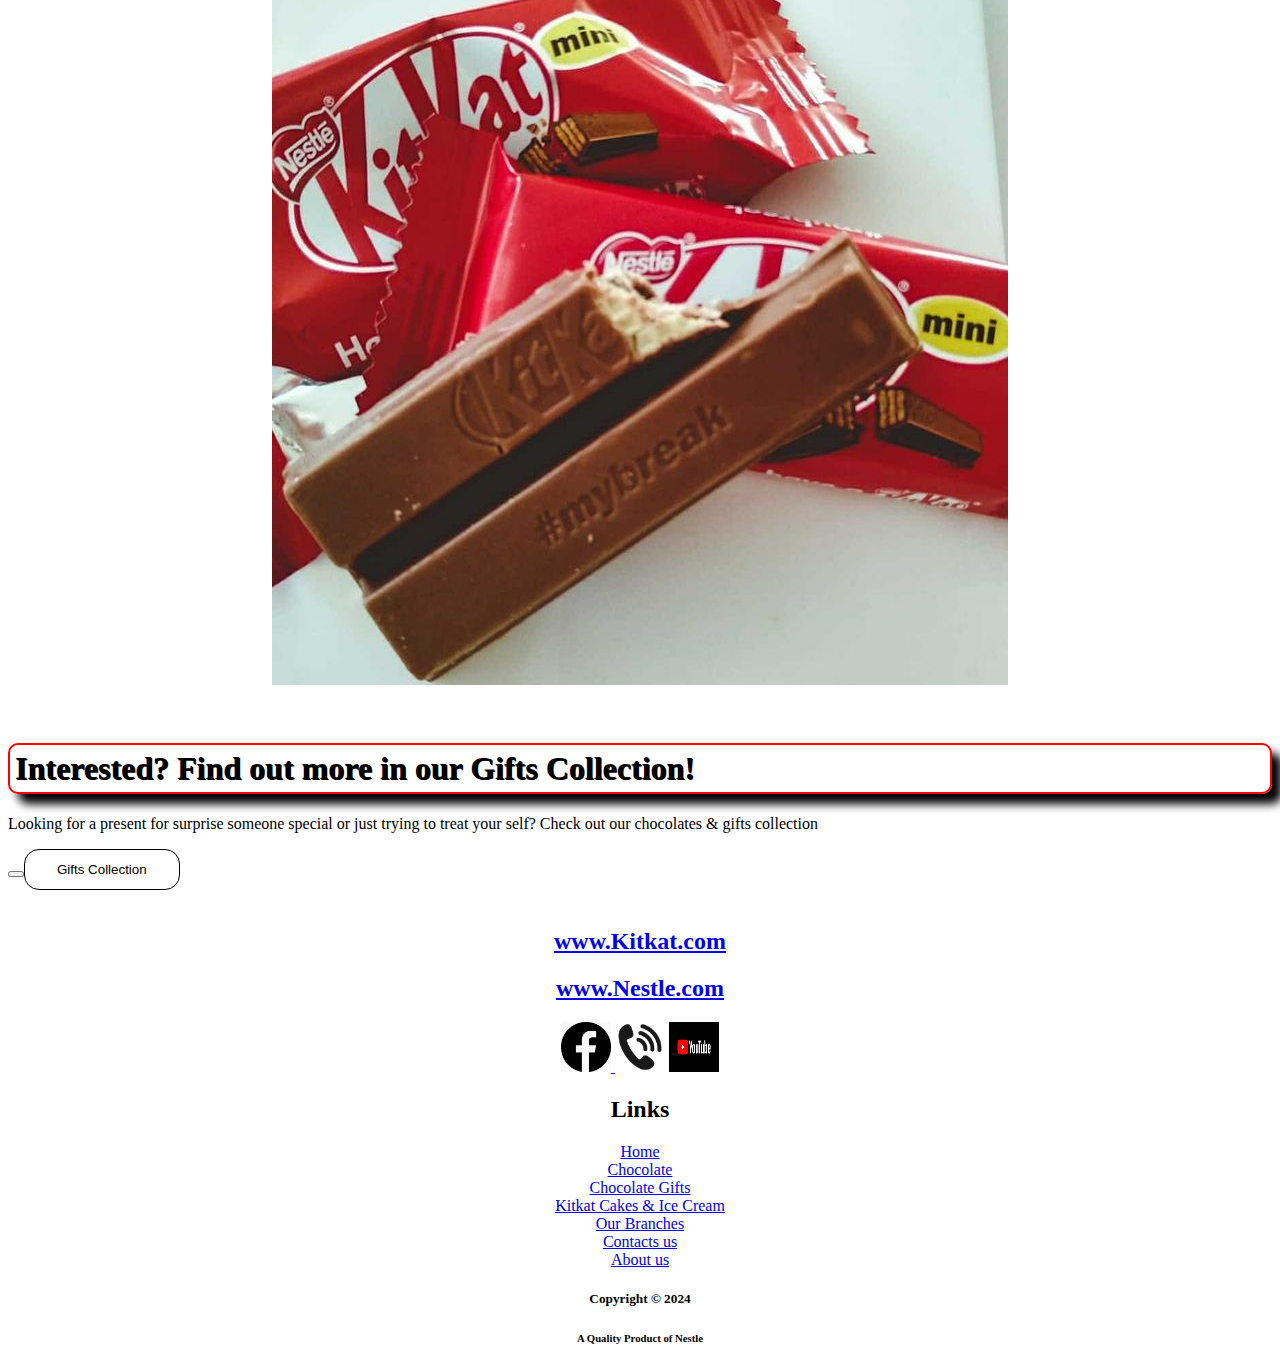
==== commit 45b17690: "added responsive to all pages except homepage" ====
--- a/pages/about.html
+++ b/pages/about.html
@@ -3,7 +3,7 @@
 <head>
     <meta charset="UTF-8">
     <meta name="viewport" content="width=device-width, initial-scale=1.0">
-    <!--<link rel="stylesheet" href="/css/about.css" />-->
+    <link rel="stylesheet" href="/css/about.css" />
     <title>About</title>
     <link rel="stylesheet" href="/css/about.css">
     <link
@@ -13,162 +13,6 @@
       crossorigin="anonymous"
       referrerpolicy="no-referrer"
     />
-    <style>
-      body {
-    margin: 0;
-    font-family: Arial, sans-serif;
-}
-
-.main {
-    display: flex;
-    flex-direction: column;
-    align-items: center;
-    justify-content: center;
-    margin-top: 5%;
-    margin-bottom: 5%;
-    background-color: #ffffff;
-}
-
-.card {
-    display: inline-block;
-    margin: 2%;
-    padding: 2%;
-    background-color: #f5f5f5;
-    border-radius: 10px;
-    box-shadow: 0 0 10px rgba(0, 0, 0, 0.2);
-    text-align: center;
-    width: 30%;
-    height: 30%;
-}
-
-.card img {
-    width: 100%;
-    height: 100%;
-    border-radius: 10px;
-}
-
-.card button {
-    margin-top: 5%;
-    padding: 5px 10px;
-    border: none;
-    background-color: chocolate;
-    color: white;
-    border-radius: 5px;
-    cursor: pointer;
-    width: 50%;
-}
-
-.card button:hover {
-    background-color: #cc8484;
-}
-
-nav {
-    display: flex;
-    justify-content: space-between;
-    align-items: center;
-    background-color: red;
-    padding: 10px 20px;
-    color: white;
-    position: fixed;
-    top: 0;
-    right: 0;
-    left: 0;
-    z-index: 1030;
-}
-
-nav ul {
-    display: flex;
-    list-style: none;
-}
-
-nav ul li {
-    margin-right: 60px;
-}
-
-nav ul li a {
-    color: white;
-    text-decoration: none;
-}
-
-nav ul li a:hover {
-    text-decoration: underline;
-}
-
-#logo {
-    width: 110px;
-    height: 50px;
-    margin-right: 10px;
-    border: 1px solid red;
-    border-radius: 10px;
-}
-
-#logo-container {
-    display: flex;
-}
-
-.burger {
-    display: none;
-    color: white;
-    font-size: 1.5rem;
-    cursor: pointer;
-}
-
-/* Responsive design for mobile devices */
-@media screen and (max-width: 475px) {
-  
-
-    nav ul {
-        display: none; /* Hide the menu by default */
-    }
-
-    nav ul.active {
-        display: block;
-        position: absolute;
-        top: 60px;
-        left: 0;
-        background-color: red;
-        width: 100%;
-        text-align: center;
-    }
-
-    nav ul li {
-        margin: 15px 0;
-    }
-
-    .burger {
-        display: block; /* Show the burger icon */
-        margin-right: 100px;
-    }
-
-    .header {
-        margin-top: 80px;
-    }
-
-    .card {
-        width: 90%; /* Card takes more width on mobile */
-    }
-
-    /* Reduce padding and margin for mobile */
-    .main {
-        margin-top: 2%;
-        margin-bottom: 2%;
-    }
-
-    /* Reduce image sizes */
-    img {
-        max-width: 100%;
-        height: auto;
-    }
-
-    /* Make buttons larger for easier tapping */
-    button {
-        padding: 10px 20px;
-        font-size: 1rem;
-        width: 70%;
-    }
-}
-    </style>
-    
 </head>
 <body>
     <header>
@@ -188,7 +32,18 @@
         <i class="fas fa-bars burger" id="burger"></i>
       </nav>
     </header>
-
+    <div class="menu-panel" id="menu-panel-id">
+      <button class="close-btn" id="btn-close">&times;</button>
+      <ul>
+        <li><a href="homepage.html"target="_blank">Home</a></li>
+        <li><a href="ChocolatePage.html"target="_blank">Chocolate categories</a></li>
+        <li><a href="giftpage.html"target="_blank">Chocolate Gifts</a></li>
+        <li><a href="ChocolateCakes.html"target="_blank">Kitkat Cakes & Ice Cream</a></li>
+        <li><a href="Branches.html"target="_blank">Our Branches</a></li>
+        <li><a href="contacts.html"target="_blank">Contact Us</a></li>
+        <li><a href="about.html"target="_blank">About Us</a></li>
+    </ul>
+    </div>
     <main>
         <section>
           <div>
@@ -351,7 +206,7 @@
           <h2><a href="https://www.kitkat.com/">www.Kitkat.com</a></h2>
           <h2><a href="https://www.kitkat.com/">www.Nestle.com</a></h2>
           <a href="https://web.facebook.com/kitkat/?_rdc=1&_rdr">
-            <img
+            <img class="image"
             src="/assets/image/Round Black Facebook Fb Logo Icon Sign.jpeg"
             width="50px"
             height="50px"
@@ -359,14 +214,14 @@
             />
           </a>
   
-          <img
+          <img class="image"
             src="/assets/image/Premium Vector _ Vector phone icon.jpeg"
             width="50px"
             height="50px"
             alt="call logo"
           />
           <a href="https://www.youtube.com/@kitkat/featured">
-            <img
+            <img class="image" class="image"
             src="/assets/image/download.jpeg"
             width="50px"
             height="50px"
@@ -392,16 +247,18 @@
           <h6>A Quality Product of Nestle</h6>
       </main>
 
-    <script>
-      // Selecting the burger and the nav menu
-      const burger = document.getElementById("burger");
-      const navMenu = document.getElementById("nav-menu");
-
-      // Adding event listener for burger click
-      burger.addEventListener("click", () => {
-          // Toggle the active class on the nav menu to show/hide it
-          navMenu.classList.toggle("active");
-      });
-    </script>
+      <script>
+        const burger = document.getElementById("burger");
+        const menuPanel = document.getElementById("menu-panel-id");
+        const closeBtn = document.getElementById("btn-close");
+  
+        burger.addEventListener("click", () => {
+          menuPanel.classList.toggle("active");
+        });
+  
+        closeBtn.addEventListener("click", () => {
+          menuPanel.classList.remove("active");
+        });
+      </script>
 </body>
 </html>
--- a/css/about.css
+++ b/css/about.css
@@ -116,95 +116,103 @@
     box-shadow: 10px 10px 10px black;
     border-radius: 10px;
 }
+
 .burger {
-    display: none;
-    color: white;
-    font-size: 1.2rem;
-    cursor: pointer;
-}
-
-.menu-panel {
-    background-color: #333;
+    display: block;
+    font-size: 1.5rem;
+    color: white;
+    cursor: pointer;
+}
+.menu-panel{
+    background-color: red;
     color: white;
     height: 100%;
     width: 250px;
     position: fixed;
     top: 0;
     right: -100%;
-    transition: right 0.4s ease;
-}
-
+    transition: right ease 0.4s;
+}
 .menu-panel ul {
     list-style: none;
     padding: 50px 20px;
 }
 
 .menu-panel ul li {
-    margin-bottom: 20px;
+    margin-bottom: 10px;
 }
 
 .menu-panel ul li a {
     color: white;
     text-decoration: none;
-    font-size: 1.2rem;
-}
-
-.close-btn {
-    background-color: transparent;
-    color: white;
-    border: none;
-    font-size: 2rem;
-    cursor: pointer;
+}
+.close-btn{
     position: absolute;
     top: 10px;
-    right: 20px;
-}
-
-@media screen and (max-width: 475px) {
-    .nav {
-      display: none;
-    }
-
-    .logo-container {
-      display: none;
-    }
-
+    right: 10px;
+    font-size: 1.5rem;
+    color: white;
+    cursor: pointer;
+    background-color: transparent;
+}
+.open-btn{
+    position: absolute;
+    top: 10px;
+    right: 10px;
+    font-size: 1.5rem;
+    color: white;
+    cursor: pointer;
+}
+
+
+
+/* Media Queries */
+/* Mobile */
+@media screen and (min-width: 320px) and (max-width: 425px) {
+    nav ul li {
+        margin-right: 20px;
+    }
+    nav ul {
+        display: none;
+    }
+    .card {
+        width: 90%;
+        margin: 1%;
+    }
+    img{
+        width: 100%;
+    }
+    footer .image{
+        width: 100%;
+    }
     .burger {
-      display: block;
-    }
-
+        margin-top: 20px;
+        display: block;
+    }
     .menu-panel.active {
-      right: 0;
-    }
-    .main{
-        display: flex;
-        flex-direction: column;
-        align-items: center;
-        justify-content: center;
-        margin-top: 5%;
-        margin-bottom: 5%;
-        background-color : #ffffff;
-    }
-    
-    .card{
-        display: inline-block;
-        margin: 2%;
-        padding: 2%;
-        background-color: #f5f5f5;
-        border-radius: 10px;
-        box-shadow: 0 0 10px rgba(0, 0, 0, 0.2);
-        text-align: center;
-        width: 30%;
-        height: 30%;
-        text-align: center;
-    }
-    
+        margin-top: 15px;
+        right: 0;
+    }
+    .menu-panel ul li a {
+        font-size: 1rem;
+    }
+    .close-btn {
+        font-size: 1.5rem;
+    }
+    .open-btn{
+        position: absolute;
+        top: 10px;
+        right: 10px;
+        font-size: 1.5rem;
+        color: white;
+        cursor: pointer;
+    }
+    iframe{
+        width: 100%;
+    }
     .card img{
         width: 100%;
-        height: 100%;
-        border-radius: 10px;
-    }
-    
+    }
     .card button{
         margin-top: 5%;
         padding: 5px 10px;
@@ -215,88 +223,56 @@
         cursor: pointer;
         width: 50%;
     }
-    
     .card button:hover{
         background-color: #cc8484;
     }
-    
-    nav{
-        display: flex;
-        justify-content: space-between;
-        align-items: center;
-        background-color: red;
-        padding: 10px 20px;
-        color: white;
-        position: fixed;
-        top: 0;
+    footer .image{
+        width: auto;
+    }
+}
+/* Tablet */
+@media screen and (min-width: 426px) and (max-width: 1023px){
+    nav ul li {
+        margin-right: 20px;
+    }
+
+    .burger {
+        display: block;
+        font-size: 1.5rem;
+        color: white;    
+        cursor: pointer;
+    }
+    .header {
+        text-align: center;
+    }
+    .menu-panel.active {
+        margin-top: 15px;
         right: 0;
-        left: 0;
-        z-index: 1030;
-    }
-    
-    nav ul{
-        display: flex;
-        list-style: none;
-    }
-    
-    nav ul li{
-        margin-right: 60px;
-    }
-    
-    nav ul li a{
-        color: white;
-        text-decoration: none;
-    }
-    
-    nav ul li a:hover{
-        text-decoration: underline;
-    }
-    .header{
-        text-align: center;
-        color: #914545;
-        margin-bottom: 2%;
-        margin-top: 2%;
-    }
-    
-    .btn{
-        border: 1px solid black;
-        color: black;
-        background-color: white;
-        padding: 12px 32px;
-        border-radius: 15px;
-    }
-    
-    button:hover{
-        background-color: black;
-        color: white;
-        cursor: pointer;
-    }
-    
-    #logo{
-        width: 110px;
-        height: 50px;
-        margin-right: 10px;
-        border: 1px solid red;
-        border-radius: 10px;
-    }
-    
-    #logo-container{
-        display: flex;
-    }
-    
-    h2:hover{
-        color: gray;
-      }
-    
-    h1{
-        border-width: auto;
-        border: 2px solid red;
-        padding: 5px;
-        box-shadow: 10px 10px 10px black;
-        border-radius: 10px;
-    }
-    
-}
-
-
-
+    }
+    nav ul {
+        display: none;
+    }
+    .card {
+        width: 50%;
+        margin: 1%;
+    }
+}
+    @media screen and (min-width: 1024px) and (min-width: 1440px) {
+        nav ul li {
+            margin-right: 20px;
+        }
+        .header {
+            text-align: center;
+        }
+        nav ul {
+            display: flex;
+        }
+        h1{
+            font-size: 20px;
+        }
+        .card {
+            width: 50%;
+            margin: 1%;
+        }
+    }
+
--- a/css/about.css
+++ b/css/about.css
@@ -116,95 +116,103 @@
     box-shadow: 10px 10px 10px black;
     border-radius: 10px;
 }
+
 .burger {
-    display: none;
-    color: white;
-    font-size: 1.2rem;
-    cursor: pointer;
-}
-
-.menu-panel {
-    background-color: #333;
+    display: block;
+    font-size: 1.5rem;
+    color: white;
+    cursor: pointer;
+}
+.menu-panel{
+    background-color: red;
     color: white;
     height: 100%;
     width: 250px;
     position: fixed;
     top: 0;
     right: -100%;
-    transition: right 0.4s ease;
-}
-
+    transition: right ease 0.4s;
+}
 .menu-panel ul {
     list-style: none;
     padding: 50px 20px;
 }
 
 .menu-panel ul li {
-    margin-bottom: 20px;
+    margin-bottom: 10px;
 }
 
 .menu-panel ul li a {
     color: white;
     text-decoration: none;
-    font-size: 1.2rem;
-}
-
-.close-btn {
-    background-color: transparent;
-    color: white;
-    border: none;
-    font-size: 2rem;
-    cursor: pointer;
+}
+.close-btn{
     position: absolute;
     top: 10px;
-    right: 20px;
-}
-
-@media screen and (max-width: 475px) {
-    .nav {
-      display: none;
-    }
-
-    .logo-container {
-      display: none;
-    }
-
+    right: 10px;
+    font-size: 1.5rem;
+    color: white;
+    cursor: pointer;
+    background-color: transparent;
+}
+.open-btn{
+    position: absolute;
+    top: 10px;
+    right: 10px;
+    font-size: 1.5rem;
+    color: white;
+    cursor: pointer;
+}
+
+
+
+/* Media Queries */
+/* Mobile */
+@media screen and (min-width: 320px) and (max-width: 425px) {
+    nav ul li {
+        margin-right: 20px;
+    }
+    nav ul {
+        display: none;
+    }
+    .card {
+        width: 90%;
+        margin: 1%;
+    }
+    img{
+        width: 100%;
+    }
+    footer .image{
+        width: 100%;
+    }
     .burger {
-      display: block;
-    }
-
+        margin-top: 20px;
+        display: block;
+    }
     .menu-panel.active {
-      right: 0;
-    }
-    .main{
-        display: flex;
-        flex-direction: column;
-        align-items: center;
-        justify-content: center;
-        margin-top: 5%;
-        margin-bottom: 5%;
-        background-color : #ffffff;
-    }
-    
-    .card{
-        display: inline-block;
-        margin: 2%;
-        padding: 2%;
-        background-color: #f5f5f5;
-        border-radius: 10px;
-        box-shadow: 0 0 10px rgba(0, 0, 0, 0.2);
-        text-align: center;
-        width: 30%;
-        height: 30%;
-        text-align: center;
-    }
-    
+        margin-top: 15px;
+        right: 0;
+    }
+    .menu-panel ul li a {
+        font-size: 1rem;
+    }
+    .close-btn {
+        font-size: 1.5rem;
+    }
+    .open-btn{
+        position: absolute;
+        top: 10px;
+        right: 10px;
+        font-size: 1.5rem;
+        color: white;
+        cursor: pointer;
+    }
+    iframe{
+        width: 100%;
+    }
     .card img{
         width: 100%;
-        height: 100%;
-        border-radius: 10px;
-    }
-    
+    }
     .card button{
         margin-top: 5%;
         padding: 5px 10px;
@@ -215,88 +223,56 @@
         cursor: pointer;
         width: 50%;
     }
-    
     .card button:hover{
         background-color: #cc8484;
     }
-    
-    nav{
-        display: flex;
-        justify-content: space-between;
-        align-items: center;
-        background-color: red;
-        padding: 10px 20px;
-        color: white;
-        position: fixed;
-        top: 0;
+    footer .image{
+        width: auto;
+    }
+}
+/* Tablet */
+@media screen and (min-width: 426px) and (max-width: 1023px){
+    nav ul li {
+        margin-right: 20px;
+    }
+
+    .burger {
+        display: block;
+        font-size: 1.5rem;
+        color: white;    
+        cursor: pointer;
+    }
+    .header {
+        text-align: center;
+    }
+    .menu-panel.active {
+        margin-top: 15px;
         right: 0;
-        left: 0;
-        z-index: 1030;
-    }
-    
-    nav ul{
-        display: flex;
-        list-style: none;
-    }
-    
-    nav ul li{
-        margin-right: 60px;
-    }
-    
-    nav ul li a{
-        color: white;
-        text-decoration: none;
-    }
-    
-    nav ul li a:hover{
-        text-decoration: underline;
-    }
-    .header{
-        text-align: center;
-        color: #914545;
-        margin-bottom: 2%;
-        margin-top: 2%;
-    }
-    
-    .btn{
-        border: 1px solid black;
-        color: black;
-        background-color: white;
-        padding: 12px 32px;
-        border-radius: 15px;
-    }
-    
-    button:hover{
-        background-color: black;
-        color: white;
-        cursor: pointer;
-    }
-    
-    #logo{
-        width: 110px;
-        height: 50px;
-        margin-right: 10px;
-        border: 1px solid red;
-        border-radius: 10px;
-    }
-    
-    #logo-container{
-        display: flex;
-    }
-    
-    h2:hover{
-        color: gray;
-      }
-    
-    h1{
-        border-width: auto;
-        border: 2px solid red;
-        padding: 5px;
-        box-shadow: 10px 10px 10px black;
-        border-radius: 10px;
-    }
-    
-}
-
-
-
+    }
+    nav ul {
+        display: none;
+    }
+    .card {
+        width: 50%;
+        margin: 1%;
+    }
+}
+    @media screen and (min-width: 1024px) and (min-width: 1440px) {
+        nav ul li {
+            margin-right: 20px;
+        }
+        .header {
+            text-align: center;
+        }
+        nav ul {
+            display: flex;
+        }
+        h1{
+            font-size: 20px;
+        }
+        .card {
+            width: 50%;
+            margin: 1%;
+        }
+    }
+
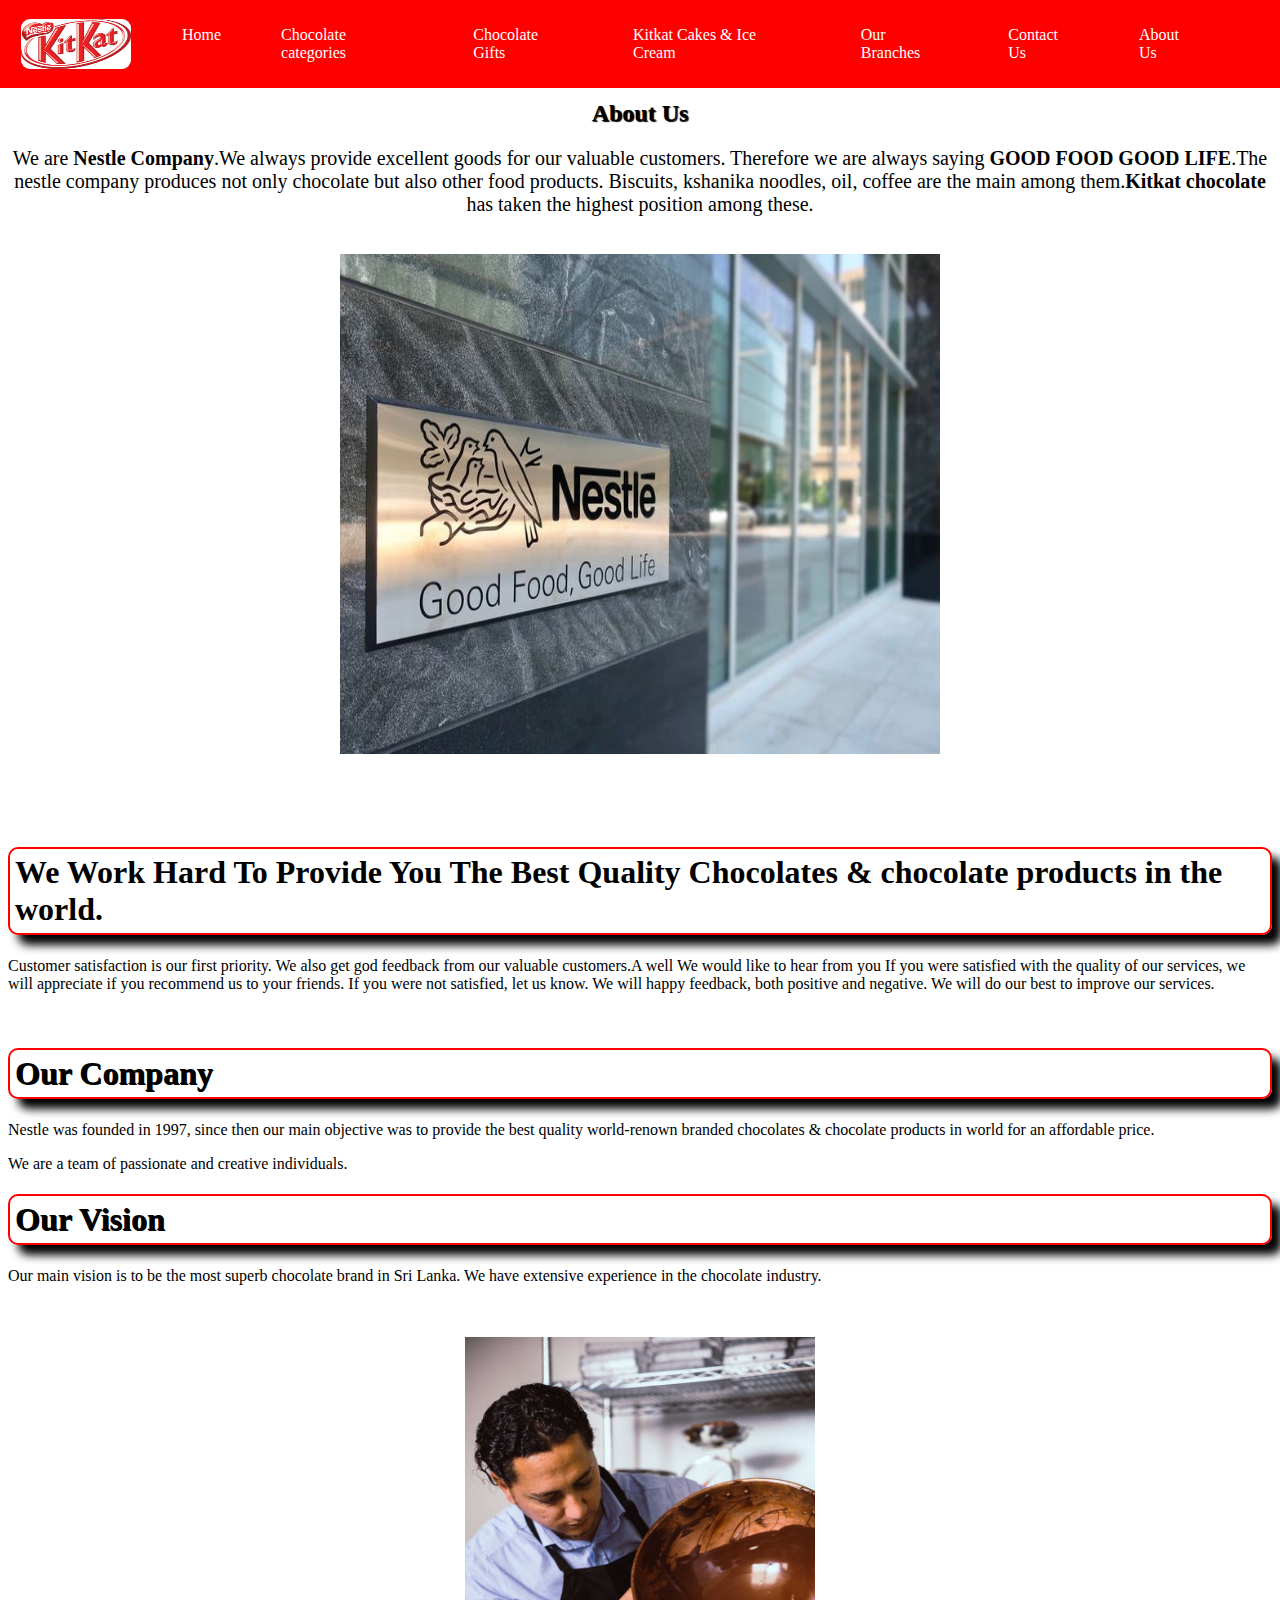
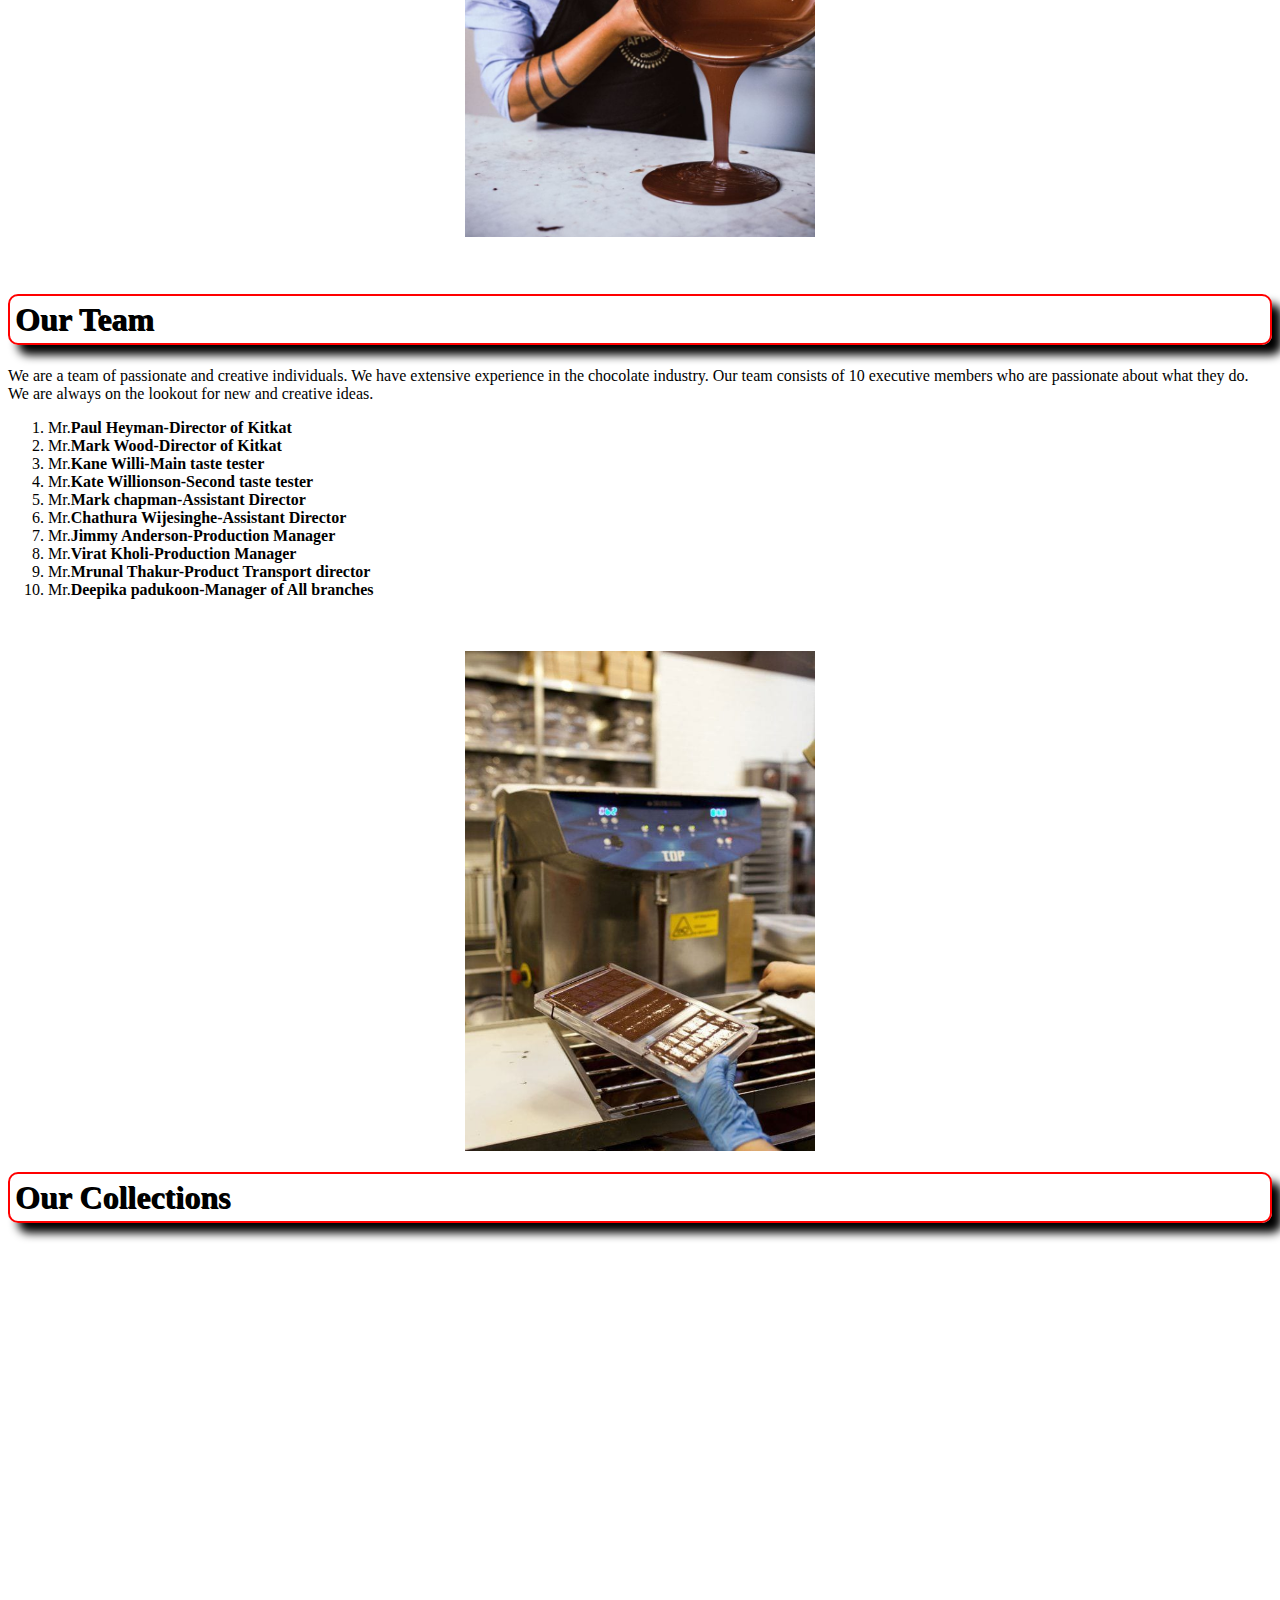
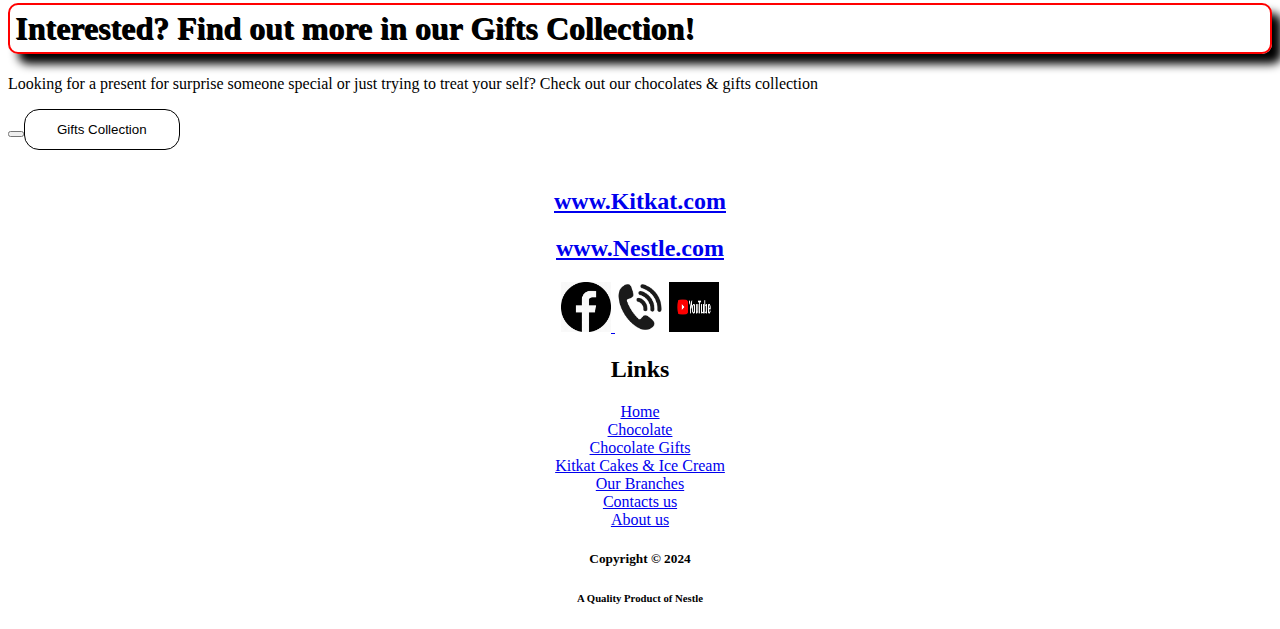
==== commit f4d42e98: "added responsive for all pages" ====
--- a/pages/about.html
+++ b/pages/about.html
@@ -183,11 +183,6 @@
               allowfullscreen
             ></iframe>
   
-            <img
-              src="/assets/image/Chocolate.jpeg"
-              style="display: block; margin-left: auto; margin-right: auto"
-              alt="collection"
-            />
           </br>
           </br>
             <h1 style="text-shadow: 1px 1px;">Interested? Find out more in our Gifts Collection!</h1>
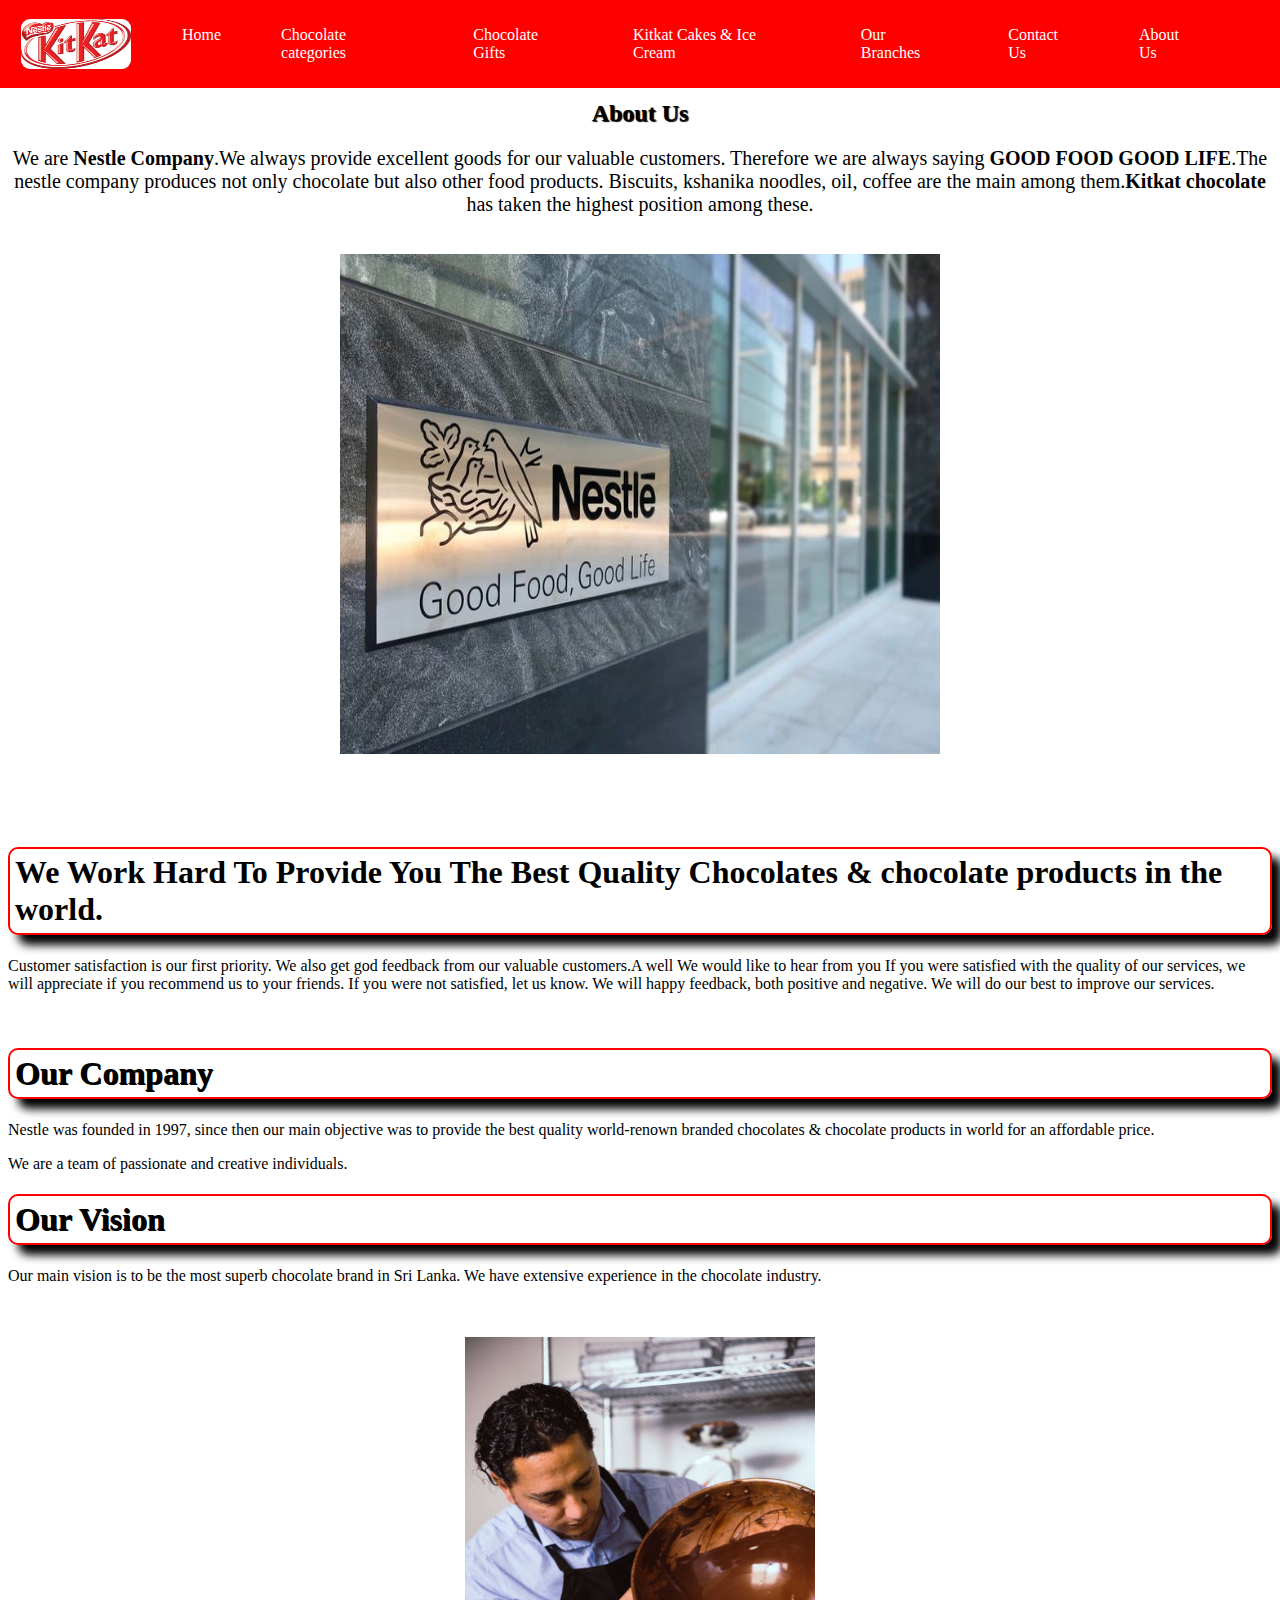
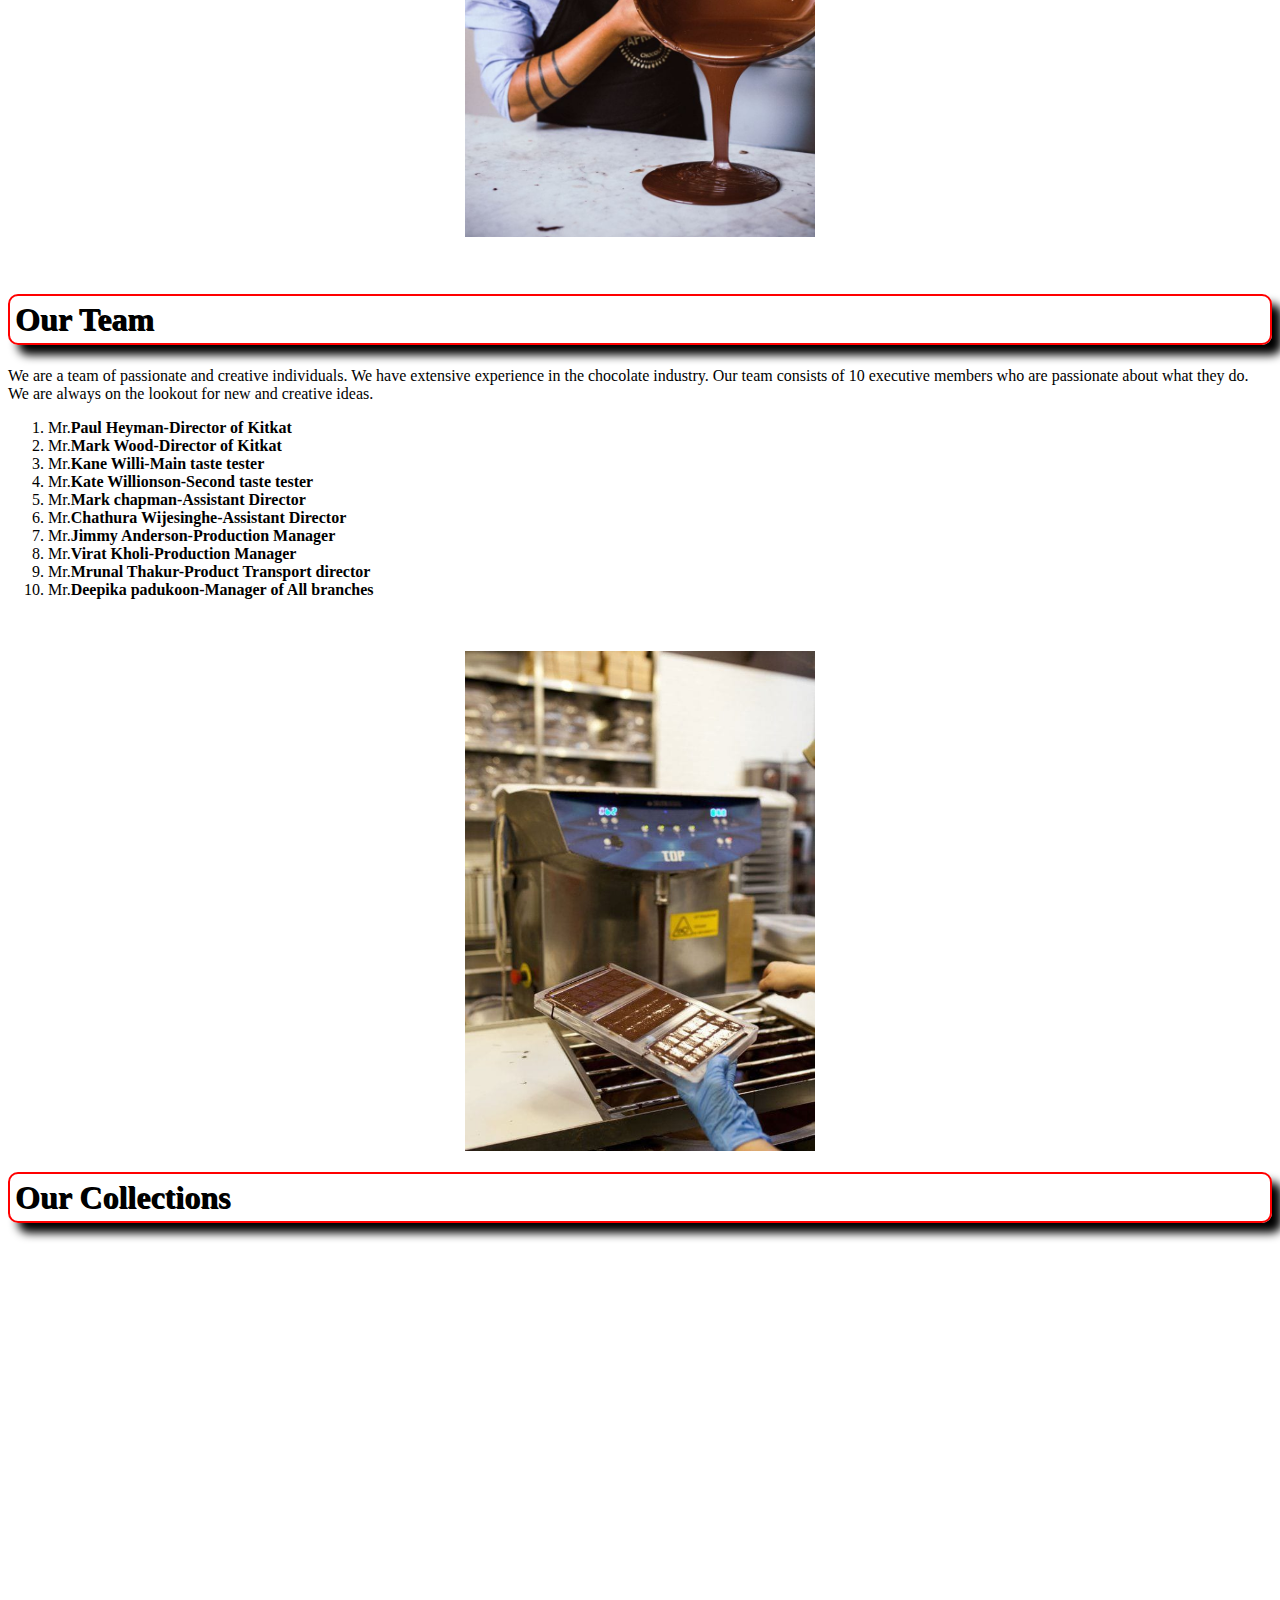
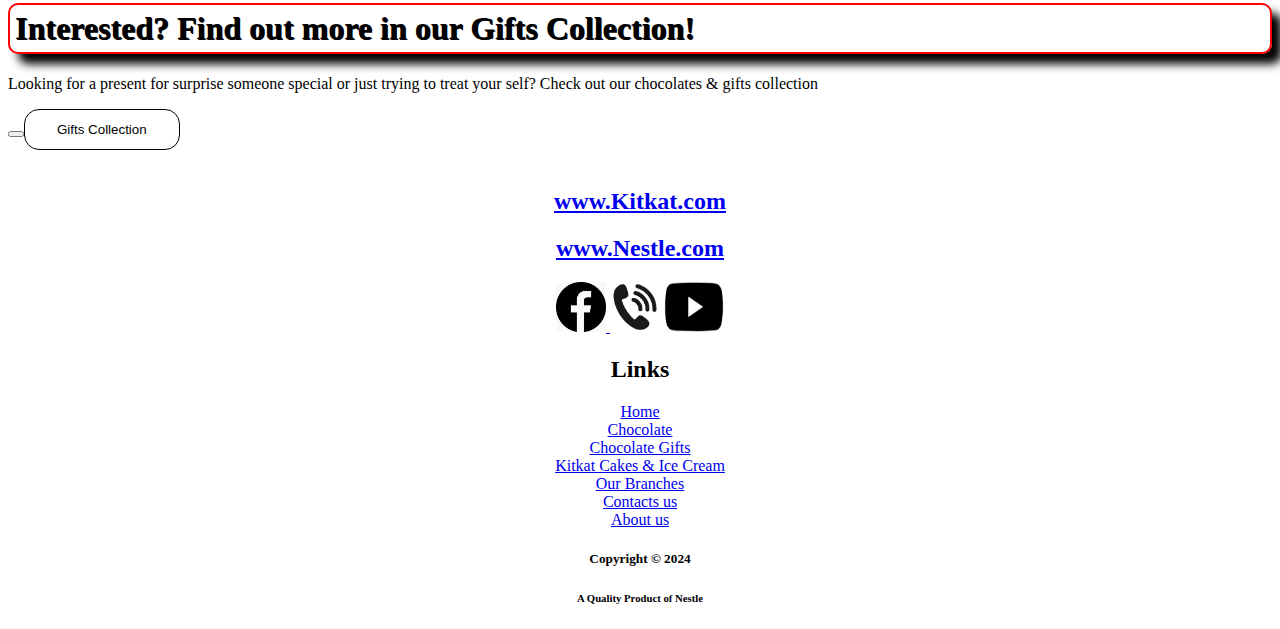
==== commit 4b3a5826: "added responsive & youtube logo" ====
--- a/pages/about.html
+++ b/pages/about.html
@@ -217,8 +217,8 @@
           />
           <a href="https://www.youtube.com/@kitkat/featured">
             <img class="image" class="image"
-            src="/assets/image/download.jpeg"
-            width="50px"
+            src="/assets/image/THE NEW YOUTUBE ICON BLACK PNG 2024 - eDigital Agency.jpg"
+            width="60px"
             height="50px"
             alt="youtube logo"
             />
--- a/css/about.css
+++ b/css/about.css
@@ -274,5 +274,4 @@
             width: 50%;
             margin: 1%;
         }
-    }
-
+    }--- a/css/about.css
+++ b/css/about.css
@@ -274,5 +274,4 @@
             width: 50%;
             margin: 1%;
         }
-    }
-
+    }